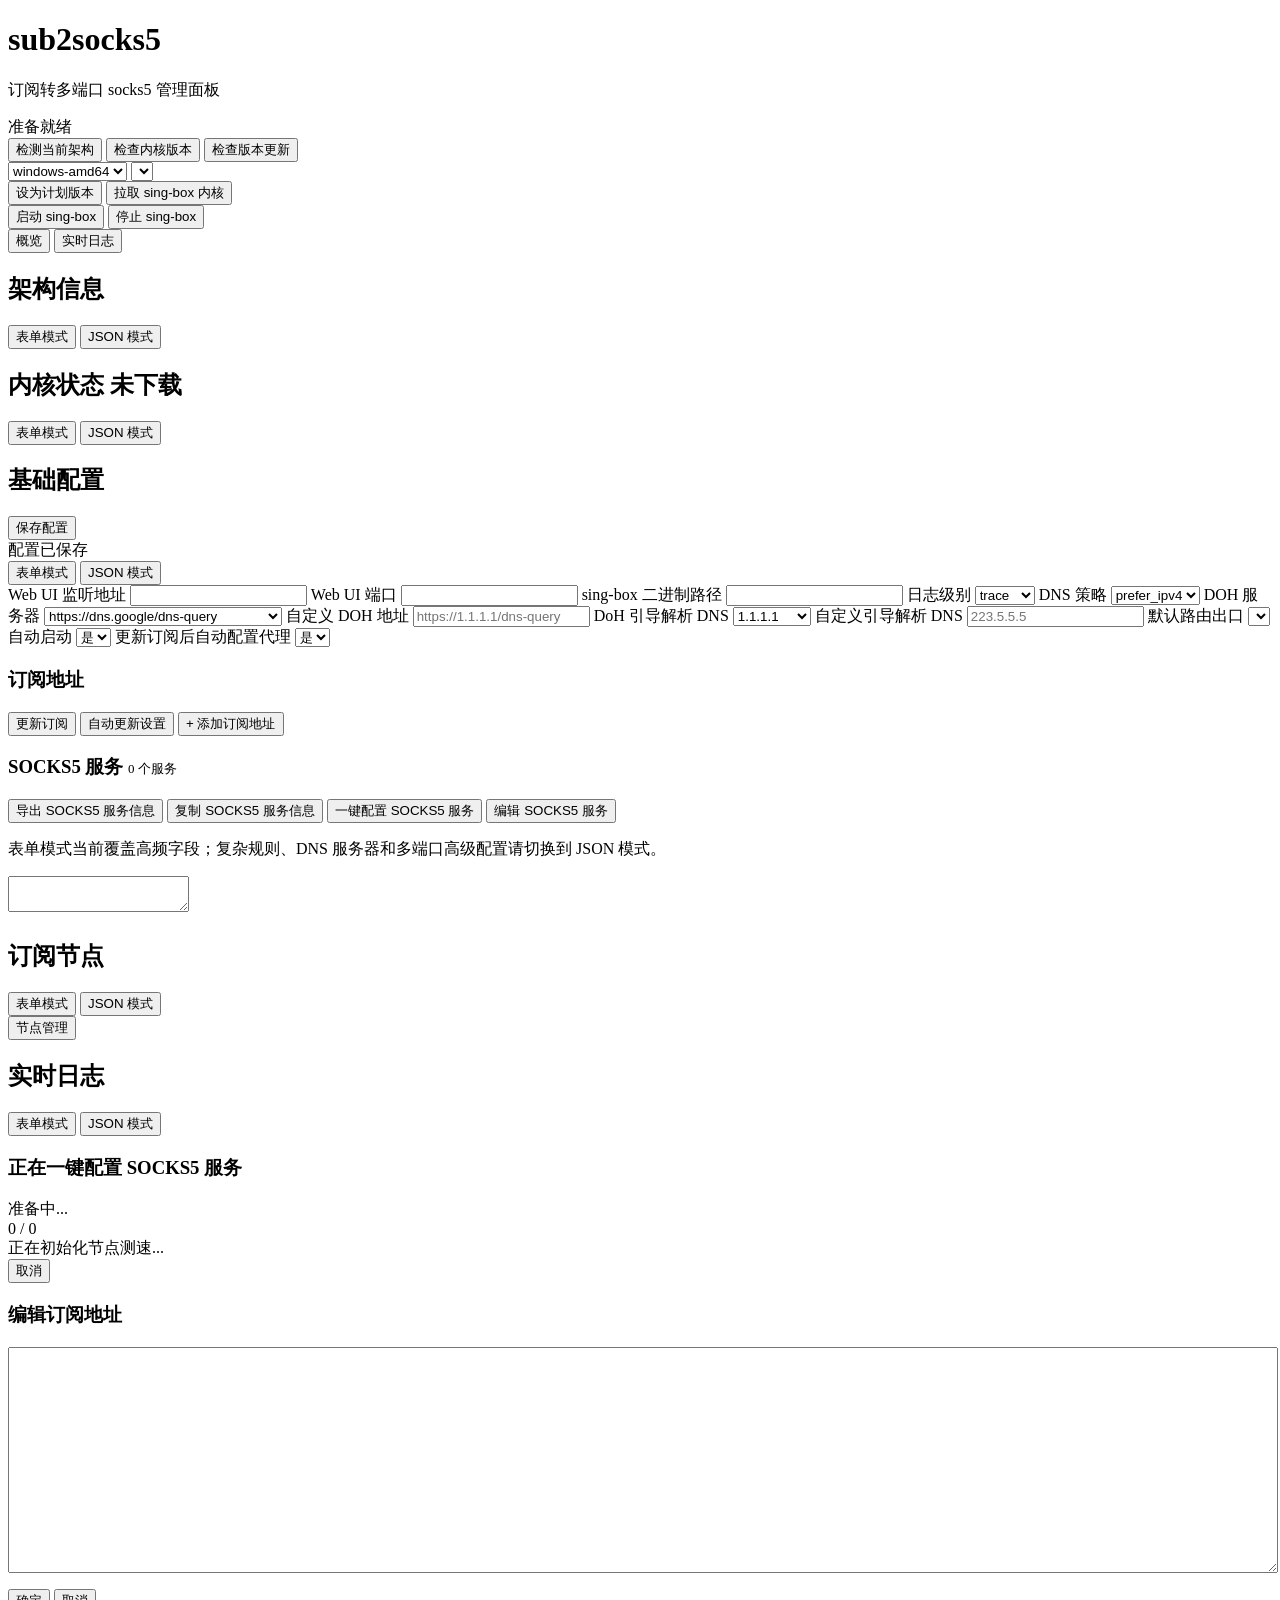
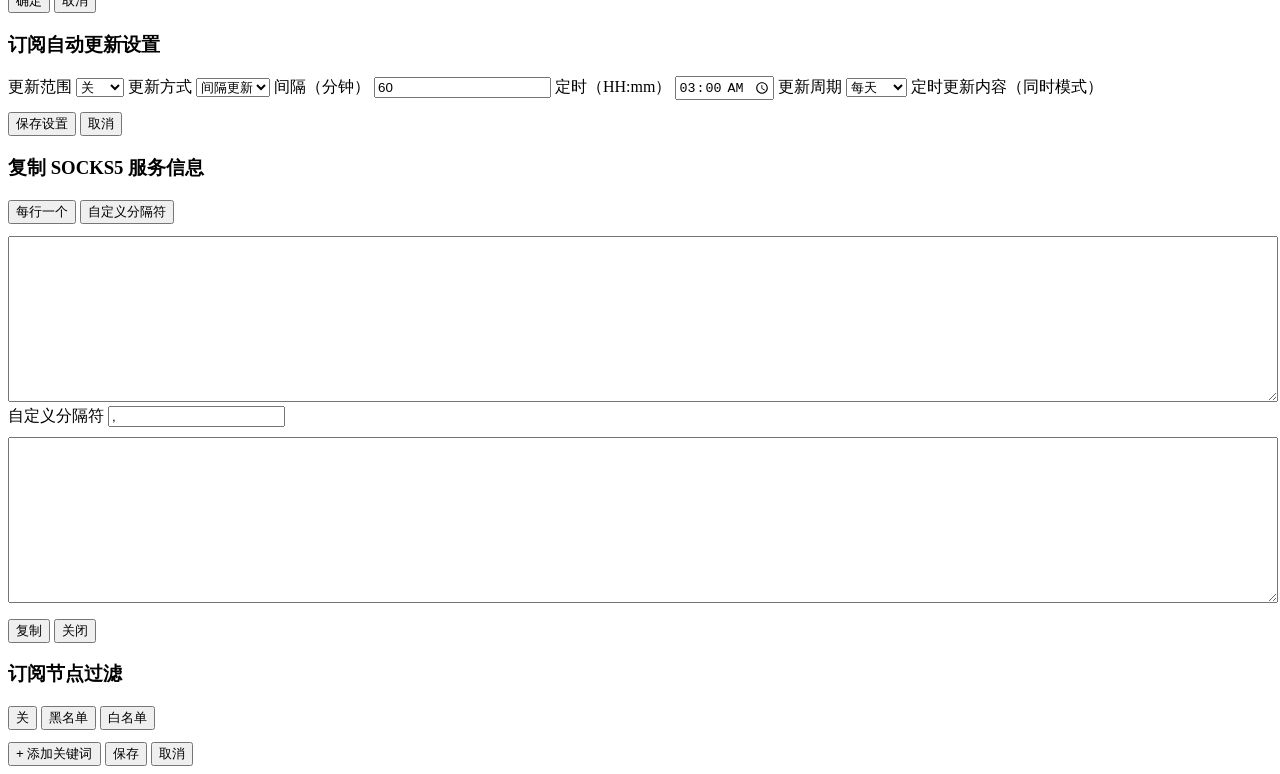
==== internal/public/index.html @ 312709ab "增加自动更新，节点过滤功能" ====
﻿<!doctype html>
<html lang="zh-CN">
<head>
  <meta charset="UTF-8" />
  <meta name="viewport" content="width=device-width, initial-scale=1.0" />
  <title>sub2socks5</title>
  <link rel="stylesheet" href="/style.css" />
</head>
<body>
  <main class="container">
    <div id="toast-container" style="position:fixed;top:16px;left:50%;transform:translateX(-50%);z-index:9999;display:none;align-items:center;gap:8px;padding:12px 20px;border-radius:10px;background:#fff;box-shadow:0 4px 16px rgba(0,0,0,0.15);font-size:15px;font-weight:500;pointer-events:none"></div>
    <h1>sub2socks5</h1>
    <p>订阅转多端口 socks5 管理面板</p>

    <section>
      <div id="status-bar" class="status-bar is-idle">准备就绪</div>
      <div class="actions actions-top">
        <button id="kernel-architecture-detect">检测当前架构</button>
        <button id="kernel-check">检查内核版本</button>
        <button id="kernel-check-updates">检查版本更新</button>
      </div>
      <div class="kernel-control-row">
        <div class="kernel-pickers">
          <select id="kernel-arch-select">
            <option value="windows-amd64">windows-amd64</option>
            <option value="windows-arm64">windows-arm64</option>
            <option value="linux-amd64">linux-amd64</option>
            <option value="linux-arm64">linux-arm64</option>
            <option value="darwin-amd64">darwin-amd64</option>
            <option value="darwin-arm64">darwin-arm64</option>
          </select>
          <select id="kernel-version-select"></select>
        </div>
        <div class="actions actions-inline">
          <button id="kernel-select-version">设为计划版本</button>
          <button id="kernel-download">拉取 sing-box 内核</button>
        </div>
      </div>
      <div class="actions actions-runtime">
        <button id="start">启动 sing-box</button>
        <button id="stop">停止 sing-box</button>
      </div>
    </section>

    <section>
      <div class="tab-bar">
        <button class="tab-button is-active" data-tab="overview" type="button">概览</button>
        <button class="tab-button" data-tab="logs" type="button">实时日志</button>
      </div>

      <div id="tab-overview" class="tab-panel is-active">
        <div class="info-grid">
          <section class="embedded-section">
            <div class="section-heading">
              <h2>架构信息</h2>
              <div class="view-switch">
                <button id="switch-architecture-form" class="switch-button is-active" type="button">表单模式</button>
                <button id="switch-architecture-json" class="switch-button" type="button">JSON 模式</button>
              </div>
            </div>
            <div id="architecture-form-view" class="info-view">
              <div id="architecture-form" class="kv-grid"></div>
            </div>
            <div id="architecture-json-view" class="info-view is-hidden">
              <pre id="architecture"></pre>
            </div>
          </section>

          <section class="embedded-section">
            <div class="section-heading">
              <h2>内核状态 <span id="kernel-status-badge" class="editor-status">未下载</span></h2>
              <div class="view-switch">
                <button id="switch-kernel-form" class="switch-button is-active" type="button">表单模式</button>
                <button id="switch-kernel-json" class="switch-button" type="button">JSON 模式</button>
              </div>
            </div>
            <div id="kernel-form-view" class="info-view">
              <div id="kernel-form" class="kv-grid"></div>
            </div>
            <div id="kernel-json-view" class="info-view is-hidden">
              <pre id="kernel"></pre>
            </div>
          </section>
        </div>

        <section class="embedded-section">
          <div class="section-heading">
            <h2>基础配置</h2>
            <div class="section-heading-actions">
              <button id="save-config" type="button">保存配置</button>
              <div id="editor-status" class="editor-status is-saved">配置已保存</div>
              <div class="view-switch">
                <button id="switch-form" class="switch-button is-active" type="button">表单模式</button>
                <button id="switch-json" class="switch-button" type="button">JSON 模式</button>
              </div>
            </div>
          </div>

          <div id="form-view" class="config-view">
            <div class="form-grid form-grid-basic">
              <label>
                <span>Web UI 监听地址</span>
                <input id="field-app-host" type="text" />
              </label>
              <label>
                <span>Web UI 端口</span>
                <input id="field-app-port" type="number" min="1" step="1" />
              </label>
              <label>
                <span>sing-box 二进制路径</span>
                <input id="field-app-binary" type="text" />
              </label>
              <label>
                <span>日志级别</span>
                <select id="field-app-log-level">
                  <option value="trace">trace</option>
                  <option value="debug">debug</option>
                  <option value="info">info</option>
                  <option value="warn">warn</option>
                  <option value="error">error</option>
                  <option value="fatal">fatal</option>
                  <option value="panic">panic</option>
                </select>
              </label>
              <label class="form-row-2">
                <span>DNS 策略</span>
                <select id="field-dns-strategy">
                  <option value="prefer_ipv4">prefer_ipv4</option>
                  <option value="prefer_ipv6">prefer_ipv6</option>
                  <option value="ipv4_only">ipv4_only</option>
                  <option value="ipv6_only">ipv6_only</option>
                </select>
              </label>
              <label class="form-row-2">
                <span>DOH 服务器</span>
                <select id="field-dns-remote-preset">
                  <option value="google">https://dns.google/dns-query</option>
                  <option value="cloudflare">https://cloudflare-dns.com/dns-query</option>
                  <option value="custom">自定义</option>
                </select>
              </label>
              <label id="field-dns-remote-url-wrap" class="form-row-custom">
                <span>自定义 DOH 地址</span>
                <input id="field-dns-remote-url" type="text" placeholder="https://1.1.1.1/dns-query" />
              </label>
              <label class="form-row-2">
                <span>DoH 引导解析 DNS</span>
                <select id="field-dns-bootstrap-preset">
                  <option value="1.1.1.1">1.1.1.1</option>
                  <option value="8.8.8.8">8.8.8.8</option>
                  <option value="223.5.5.5">223.5.5.5</option>
                  <option value="custom">自定义</option>
                </select>
              </label>
              <label id="field-dns-bootstrap-wrap" class="form-row-custom is-hidden">
                <span>自定义引导解析 DNS</span>
                <input id="field-dns-bootstrap" type="text" placeholder="223.5.5.5" />
              </label>
              <label class="form-row-3">
                <span>默认路由出口</span>
                <select id="field-route-final"></select>
              </label>
              <label class="form-row-3">
                <span>自动启动</span>
                <select id="field-app-auto-start">
                  <option value="true">是</option>
                  <option value="false">否</option>
                </select>
              </label>
              <label class="form-row-3">
                <span>更新订阅后自动配置代理</span>
                <select id="field-app-auto-configure-subscription">
                  <option value="true">是</option>
                  <option value="false">否</option>
                </select>
              </label>
            </div>
            <div class="section-heading socks-services-heading">
              <h3>订阅地址</h3>
              <div class="section-heading-actions">
                <button id="refresh-sub" type="button">更新订阅</button>
                <button id="open-sub-auto-update" type="button">自动更新设置</button>
                <button id="add-subscription-url" type="button">+ 添加订阅地址</button>
              </div>
            </div>
            <div id="subscription-urls" class="timeline"></div>
            <div class="section-heading socks-services-heading">
              <h3>SOCKS5 服务 <span id="socks-count" class="editor-status" style="font-size:13px;font-weight:400">0 个服务</span></h3>
              <div class="section-heading-actions">
                <button id="export-socks" type="button">导出 SOCKS5 服务信息</button>
                <button id="copy-socks" type="button">复制 SOCKS5 服务信息</button>
                <button id="auto-configure-socks" type="button">一键配置 SOCKS5 服务</button>
                <button id="edit-socks-service" type="button">编辑 SOCKS5 服务</button>
              </div>
            </div>
            <p class="form-note">表单模式当前覆盖高频字段；复杂规则、DNS 服务器和多端口高级配置请切换到 JSON 模式。</p>
          </div>

          <div id="json-view" class="config-view is-hidden">
            <textarea id="config-editor" spellcheck="false"></textarea>
          </div>
        </section>

        <div class="info-grid" style="margin-top:24px">
          <section class="embedded-section">
            <div class="section-heading">
              <h2>订阅节点</h2>
              <div class="view-switch">
                <button id="switch-subscription-form" class="switch-button is-active" type="button">表单模式</button>
                <button id="switch-subscription-json" class="switch-button" type="button">JSON 模式</button>
              </div>
            </div>
            <div id="subscription-form-view" class="info-view">
              <div class="section-heading-actions">
                <button id="manage-nodes" type="button">节点管理</button>
              </div>
              <div id="subscription-form" class="kv-grid"></div>
            </div>
            <div id="subscription-json-view" class="info-view is-hidden">
              <pre id="nodes"></pre>
            </div>
          </section>

        </div>

      </div>

      <div id="tab-logs" class="tab-panel is-hidden">
        <section class="embedded-section">
          <div class="section-heading">
            <h2>实时日志</h2>
            <div class="view-switch">
              <button id="switch-logs-form" class="switch-button is-active" type="button">表单模式</button>
              <button id="switch-logs-json" class="switch-button" type="button">JSON 模式</button>
            </div>
          </div>
          <div id="logs-form-view" class="info-view">
            <div id="logs-form" class="timeline"></div>
          </div>
          <div id="logs-json-view" class="info-view is-hidden">
            <pre id="logs"></pre>
          </div>
        </section>
      </div>
    </section>
  </main>

  <div id="socks-config-overlay" class="overlay is-hidden" aria-hidden="true">
    <div class="overlay-card">
      <h3>正在一键配置 SOCKS5 服务</h3>
      <div id="socks-config-step" class="overlay-step">准备中...</div>
      <div id="socks-config-progress" class="overlay-progress">0 / 0</div>
      <div id="socks-config-detail" class="overlay-detail">正在初始化节点测速...</div>
      <div class="overlay-actions">
        <button id="cancel-socks-config" type="button" class="danger-icon-button">取消</button>
      </div>
    </div>
  </div>

  <div id="sub-url-zoom-overlay" class="overlay is-hidden" aria-hidden="true">
    <div class="overlay-card">
      <h3>编辑订阅地址</h3>
      <textarea id="sub-url-zoom-input" spellcheck="false" style="width:100%;min-height:220px;"></textarea>
      <div class="overlay-actions" style="margin-top:12px;gap:10px;">
        <button id="save-sub-url-zoom" type="button">确定</button>
        <button id="cancel-sub-url-zoom" type="button" class="danger-icon-button">取消</button>
      </div>
    </div>
  </div>

  <div id="sub-auto-update-overlay" class="overlay is-hidden" aria-hidden="true">
    <div class="overlay-card">
      <h3>订阅自动更新设置</h3>
      <div class="form-grid">
        <label id="sub-auto-scope-wrap">
          <span>更新范围</span>
          <select id="sub-auto-scope">
            <option value="off">关</option>
            <option value="simultaneous">同时</option>
            <option value="independent">独立</option>
          </select>
        </label>
        <label id="sub-auto-mode-wrap">
          <span>更新方式</span>
          <select id="sub-auto-mode">
            <option value="interval">间隔更新</option>
            <option value="schedule">定时更新</option>
          </select>
        </label>
        <label id="sub-auto-interval-wrap">
          <span>间隔（分钟）</span>
          <input id="sub-auto-interval" type="number" min="1" step="1" value="60" />
        </label>
        <label id="sub-auto-time-wrap" class="is-hidden">
          <span>定时（HH:mm）</span>
          <input id="sub-auto-time" type="time" value="03:00" />
        </label>
        <label id="sub-auto-day-wrap" class="is-hidden">
          <span>更新周期</span>
          <select id="sub-auto-day-mode">
            <option value="daily">每天</option>
            <option value="every3days">每三天</option>
            <option value="weekly">每周</option>
          </select>
        </label>
        <label id="sub-auto-targets-wrap" class="is-hidden" style="grid-column:1 / -1;">
          <span>定时更新内容（同时模式）</span>
          <div id="sub-auto-targets" class="timeline"></div>
        </label>
      </div>
      <div class="overlay-actions" style="margin-top:12px;gap:10px;">
        <button id="save-sub-auto-update" type="button">保存设置</button>
        <button id="cancel-sub-auto-update" type="button" class="danger-icon-button">取消</button>
      </div>
    </div>
  </div>

  <div id="copy-socks-overlay" class="overlay is-hidden" aria-hidden="true">
    <div class="overlay-card">
      <h3>复制 SOCKS5 服务信息</h3>
      <div class="tab-bar" style="margin-bottom:12px;">
        <button id="copy-socks-tab-lines" type="button" class="tab-button is-active">每行一个</button>
        <button id="copy-socks-tab-custom" type="button" class="tab-button">自定义分隔符</button>
      </div>
      <div id="copy-socks-lines-panel" class="tab-panel is-active">
        <textarea id="copy-socks-lines-preview" readonly spellcheck="false" style="width:100%;min-height:160px;"></textarea>
      </div>
      <div id="copy-socks-custom-panel" class="tab-panel is-hidden">
        <label>
          <span>自定义分隔符</span>
          <input id="copy-socks-custom-separator" type="text" value="," />
        </label>
        <textarea id="copy-socks-custom-preview" readonly spellcheck="false" style="width:100%;min-height:160px;margin-top:10px;"></textarea>
      </div>
      <div class="overlay-actions" style="margin-top:12px;gap:10px;">
        <button id="copy-socks-confirm" type="button">复制</button>
        <button id="copy-socks-cancel" type="button" class="danger-icon-button">关闭</button>
      </div>
    </div>
  </div>

  <div id="sub-filter-overlay" class="overlay is-hidden" aria-hidden="true">
    <div class="overlay-card">
      <h3>订阅节点过滤</h3>
      <div class="tab-bar" style="margin-bottom:12px;">
        <button id="sub-filter-tab-off" type="button" class="tab-button is-active">关</button>
        <button id="sub-filter-tab-black" type="button" class="tab-button">黑名单</button>
        <button id="sub-filter-tab-white" type="button" class="tab-button">白名单</button>
      </div>
      <div id="sub-filter-inputs" class="timeline"></div>
      <div class="overlay-actions" style="margin-top:12px;gap:10px;">
        <button id="sub-filter-add" type="button">+ 添加关键词</button>
        <button id="sub-filter-save" type="button">保存</button>
        <button id="sub-filter-cancel" type="button" class="danger-icon-button">取消</button>
      </div>
    </div>
  </div>
  <script type="module" src="/app.js"></script>
</body>
</html>
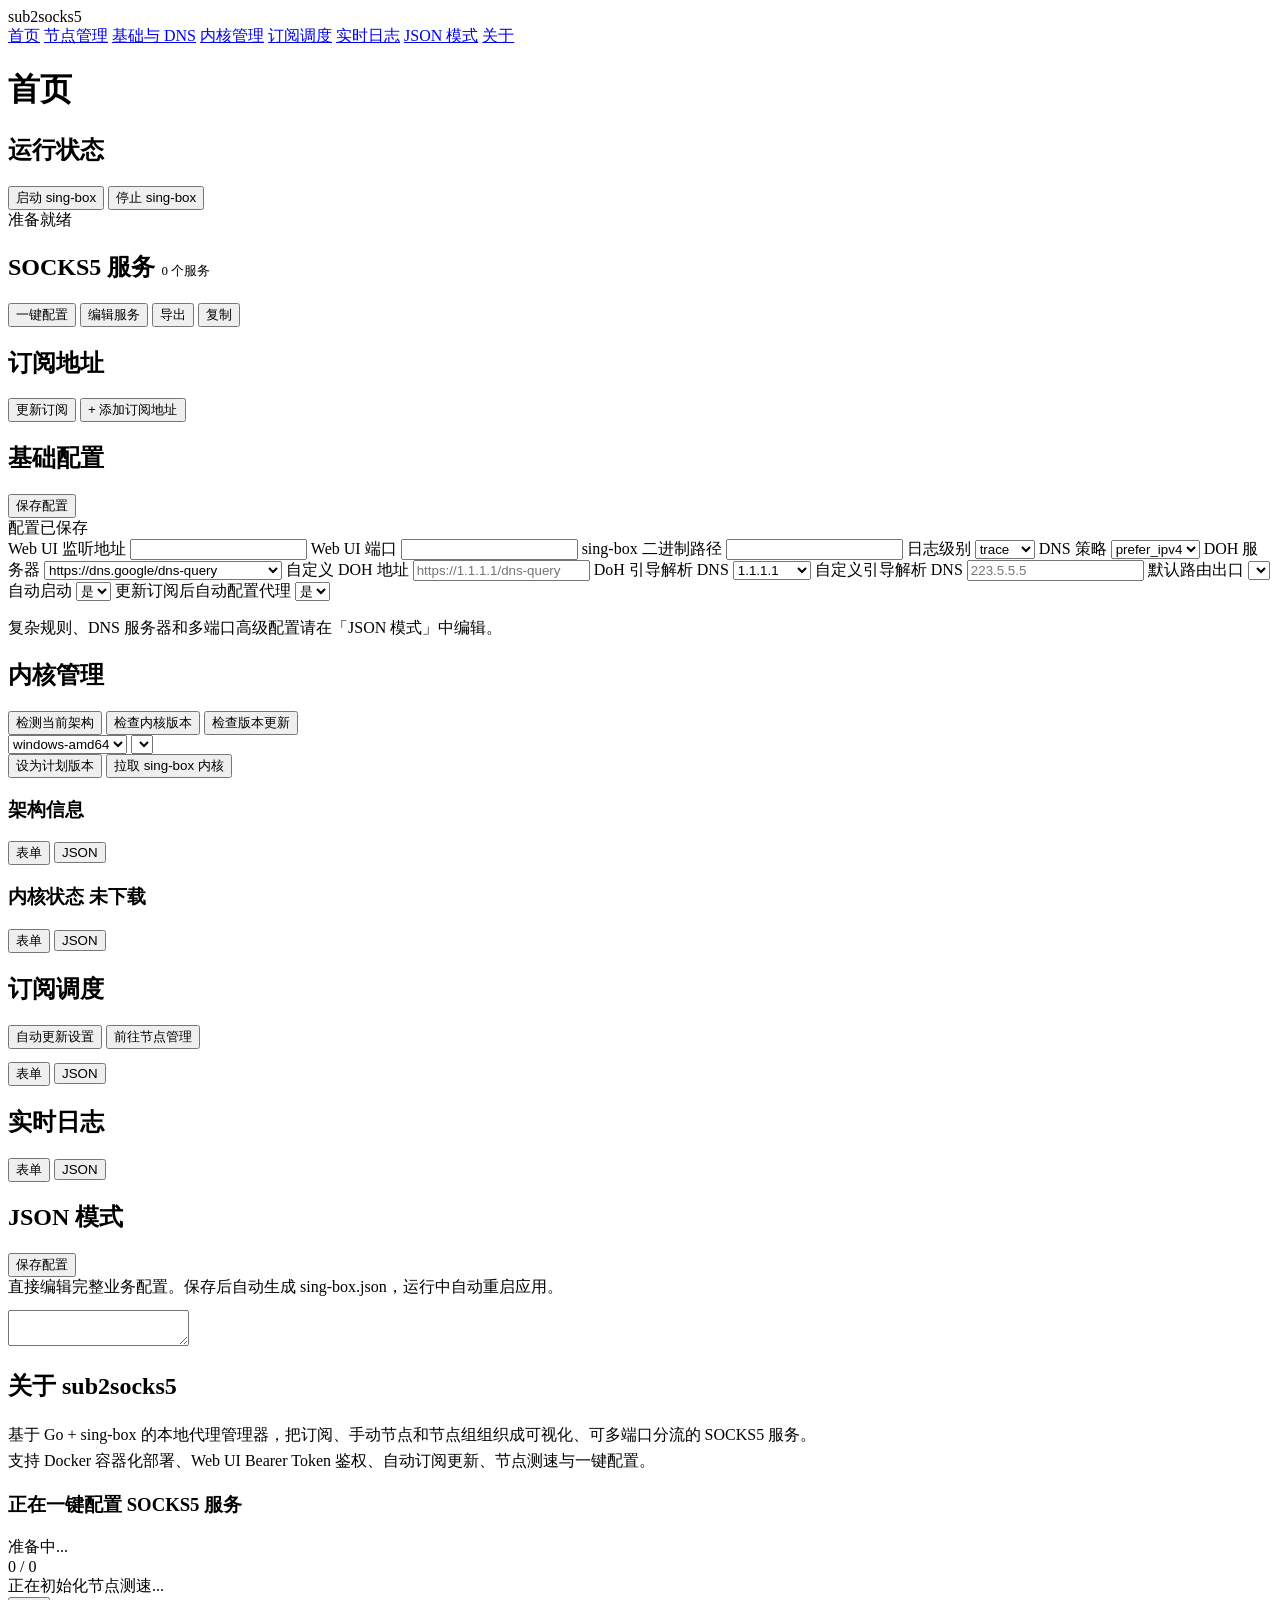
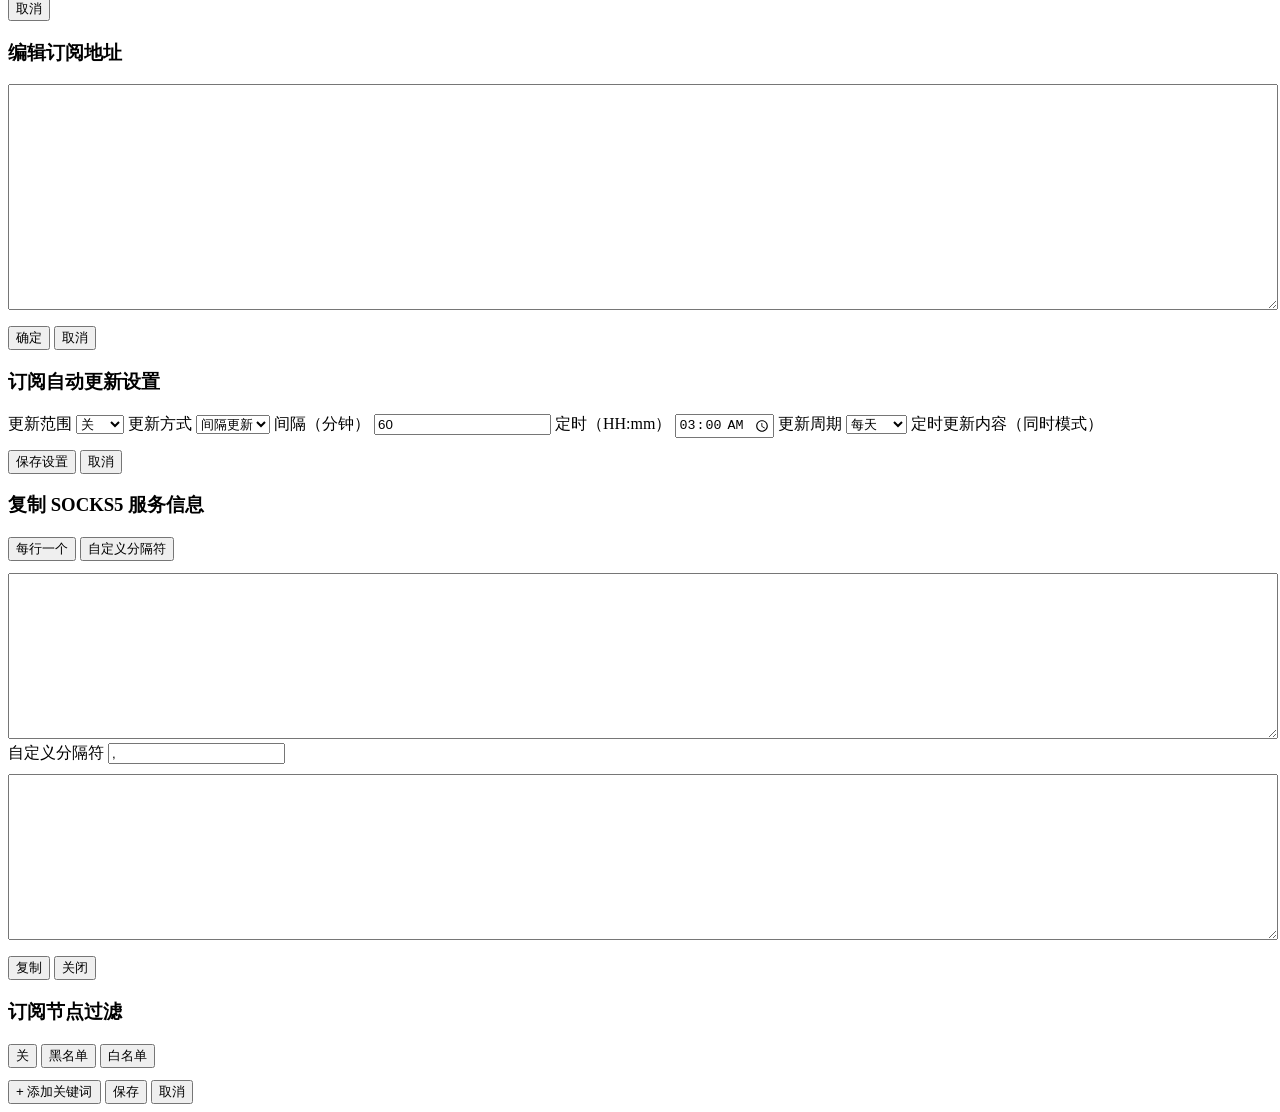
==== commit 80ab0ba8: "重设计 Web UI 为左侧导航 + 右侧内容区布局 - 首页只保留启停 sing-box、SOCKS5 服务、订阅地址三块紧凑卡片 - 基础与 DNS、内核管理、订阅调度、实时日志、JSON 模式、" ====
--- a/internal/public/index.html
+++ b/internal/public/index.html
@@ -1,4 +1,4 @@
-﻿<!doctype html>
+<!doctype html>
 <html lang="zh-CN">
 <head>
   <meta charset="UTF-8" />
@@ -7,243 +7,299 @@
   <link rel="stylesheet" href="/style.css" />
 </head>
 <body>
-  <main class="container">
-    <div id="toast-container" style="position:fixed;top:16px;left:50%;transform:translateX(-50%);z-index:9999;display:none;align-items:center;gap:8px;padding:12px 20px;border-radius:10px;background:#fff;box-shadow:0 4px 16px rgba(0,0,0,0.15);font-size:15px;font-weight:500;pointer-events:none"></div>
-    <h1>sub2socks5</h1>
-    <p>订阅转多端口 socks5 管理面板</p>
-
-    <section>
-      <div id="status-bar" class="status-bar is-idle">准备就绪</div>
-      <div class="actions actions-top">
-        <button id="kernel-architecture-detect">检测当前架构</button>
-        <button id="kernel-check">检查内核版本</button>
-        <button id="kernel-check-updates">检查版本更新</button>
-      </div>
-      <div class="kernel-control-row">
-        <div class="kernel-pickers">
-          <select id="kernel-arch-select">
-            <option value="windows-amd64">windows-amd64</option>
-            <option value="windows-arm64">windows-arm64</option>
-            <option value="linux-amd64">linux-amd64</option>
-            <option value="linux-arm64">linux-arm64</option>
-            <option value="darwin-amd64">darwin-amd64</option>
-            <option value="darwin-arm64">darwin-arm64</option>
-          </select>
-          <select id="kernel-version-select"></select>
-        </div>
-        <div class="actions actions-inline">
-          <button id="kernel-select-version">设为计划版本</button>
-          <button id="kernel-download">拉取 sing-box 内核</button>
-        </div>
-      </div>
-      <div class="actions actions-runtime">
-        <button id="start">启动 sing-box</button>
-        <button id="stop">停止 sing-box</button>
-      </div>
-    </section>
-
-    <section>
-      <div class="tab-bar">
-        <button class="tab-button is-active" data-tab="overview" type="button">概览</button>
-        <button class="tab-button" data-tab="logs" type="button">实时日志</button>
-      </div>
-
-      <div id="tab-overview" class="tab-panel is-active">
-        <div class="info-grid">
-          <section class="embedded-section">
-            <div class="section-heading">
-              <h2>架构信息</h2>
-              <div class="view-switch">
-                <button id="switch-architecture-form" class="switch-button is-active" type="button">表单模式</button>
-                <button id="switch-architecture-json" class="switch-button" type="button">JSON 模式</button>
-              </div>
-            </div>
-            <div id="architecture-form-view" class="info-view">
-              <div id="architecture-form" class="kv-grid"></div>
-            </div>
-            <div id="architecture-json-view" class="info-view is-hidden">
-              <pre id="architecture"></pre>
-            </div>
-          </section>
-
-          <section class="embedded-section">
-            <div class="section-heading">
-              <h2>内核状态 <span id="kernel-status-badge" class="editor-status">未下载</span></h2>
-              <div class="view-switch">
-                <button id="switch-kernel-form" class="switch-button is-active" type="button">表单模式</button>
-                <button id="switch-kernel-json" class="switch-button" type="button">JSON 模式</button>
-              </div>
-            </div>
-            <div id="kernel-form-view" class="info-view">
-              <div id="kernel-form" class="kv-grid"></div>
-            </div>
-            <div id="kernel-json-view" class="info-view is-hidden">
-              <pre id="kernel"></pre>
-            </div>
-          </section>
-        </div>
-
-        <section class="embedded-section">
-          <div class="section-heading">
-            <h2>基础配置</h2>
-            <div class="section-heading-actions">
-              <button id="save-config" type="button">保存配置</button>
-              <div id="editor-status" class="editor-status is-saved">配置已保存</div>
-              <div class="view-switch">
-                <button id="switch-form" class="switch-button is-active" type="button">表单模式</button>
-                <button id="switch-json" class="switch-button" type="button">JSON 模式</button>
-              </div>
-            </div>
+  <div id="toast-container" style="position:fixed;top:16px;left:50%;transform:translateX(-50%);z-index:9999;display:none;align-items:center;gap:8px;padding:12px 20px;border-radius:10px;background:#fff;box-shadow:0 4px 16px rgba(0,0,0,0.15);font-size:15px;font-weight:500;pointer-events:none"></div>
+
+  <div class="layout-shell">
+    <aside class="sidebar">
+      <div class="sidebar-logo">sub2socks5</div>
+      <nav class="sidebar-nav">
+        <a href="#home" class="nav-item is-active" data-nav="home">首页</a>
+        <a href="/nodes.html" class="nav-item">节点管理</a>
+        <a href="#dns" class="nav-item" data-nav="dns">基础与 DNS</a>
+        <a href="#kernel" class="nav-item" data-nav="kernel">内核管理</a>
+        <a href="#scheduler" class="nav-item" data-nav="scheduler">订阅调度</a>
+        <a href="#logs" class="nav-item" data-nav="logs">实时日志</a>
+        <a href="#json" class="nav-item" data-nav="json">JSON 模式</a>
+        <a href="#about" class="nav-item" data-nav="about">关于</a>
+      </nav>
+    </aside>
+
+    <main class="content">
+      <header class="content-header">
+        <h1 id="page-title">首页</h1>
+        <div id="deployment-banner" class="deployment-banner is-hidden" role="status" aria-live="polite"></div>
+      </header>
+
+      <div class="content-body">
+
+        <section data-section="home" class="section is-active">
+          <section class="embedded-section">
+            <div class="section-heading">
+              <h2>运行状态</h2>
+              <div class="section-heading-actions">
+                <button id="start" type="button">启动 sing-box</button>
+                <button id="stop" type="button">停止 sing-box</button>
+              </div>
+            </div>
+            <div id="status-bar" class="status-bar is-idle">准备就绪</div>
+          </section>
+
+          <section class="embedded-section">
+            <div class="section-heading socks-services-heading">
+              <h2>SOCKS5 服务 <span id="socks-count" class="editor-status" style="font-size:13px;font-weight:400">0 个服务</span></h2>
+              <div class="section-heading-actions">
+                <button id="auto-configure-socks" type="button">一键配置</button>
+                <button id="edit-socks-service" type="button">编辑服务</button>
+                <button id="export-socks" type="button">导出</button>
+                <button id="copy-socks" type="button">复制</button>
+              </div>
+            </div>
+            <div id="socks-services" class="timeline"></div>
+          </section>
+
+          <section class="embedded-section">
+            <div class="section-heading socks-services-heading">
+              <h2>订阅地址</h2>
+              <div class="section-heading-actions">
+                <button id="refresh-sub" type="button">更新订阅</button>
+                <button id="add-subscription-url" type="button">+ 添加订阅地址</button>
+              </div>
+            </div>
+            <div id="subscription-urls" class="timeline"></div>
+          </section>
+        </section>
+
+        <section data-section="dns" class="section">
+          <section class="embedded-section">
+            <div class="section-heading">
+              <h2>基础配置</h2>
+              <div class="section-heading-actions">
+                <button id="save-config" type="button">保存配置</button>
+                <div id="editor-status" class="editor-status is-saved">配置已保存</div>
+              </div>
+            </div>
+
+            <div id="form-view" class="config-view">
+              <div class="form-grid form-grid-basic">
+                <label>
+                  <span>Web UI 监听地址</span>
+                  <input id="field-app-host" type="text" />
+                </label>
+                <label>
+                  <span>Web UI 端口</span>
+                  <input id="field-app-port" type="number" min="1" step="1" />
+                </label>
+                <label>
+                  <span>sing-box 二进制路径</span>
+                  <input id="field-app-binary" type="text" />
+                </label>
+                <label>
+                  <span>日志级别</span>
+                  <select id="field-app-log-level">
+                    <option value="trace">trace</option>
+                    <option value="debug">debug</option>
+                    <option value="info">info</option>
+                    <option value="warn">warn</option>
+                    <option value="error">error</option>
+                    <option value="fatal">fatal</option>
+                    <option value="panic">panic</option>
+                  </select>
+                </label>
+                <label class="form-row-2">
+                  <span>DNS 策略</span>
+                  <select id="field-dns-strategy">
+                    <option value="prefer_ipv4">prefer_ipv4</option>
+                    <option value="prefer_ipv6">prefer_ipv6</option>
+                    <option value="ipv4_only">ipv4_only</option>
+                    <option value="ipv6_only">ipv6_only</option>
+                  </select>
+                </label>
+                <label class="form-row-2">
+                  <span>DOH 服务器</span>
+                  <select id="field-dns-remote-preset">
+                    <option value="google">https://dns.google/dns-query</option>
+                    <option value="cloudflare">https://cloudflare-dns.com/dns-query</option>
+                    <option value="custom">自定义</option>
+                  </select>
+                </label>
+                <label id="field-dns-remote-url-wrap" class="form-row-custom">
+                  <span>自定义 DOH 地址</span>
+                  <input id="field-dns-remote-url" type="text" placeholder="https://1.1.1.1/dns-query" />
+                </label>
+                <label class="form-row-2">
+                  <span>DoH 引导解析 DNS</span>
+                  <select id="field-dns-bootstrap-preset">
+                    <option value="1.1.1.1">1.1.1.1</option>
+                    <option value="8.8.8.8">8.8.8.8</option>
+                    <option value="223.5.5.5">223.5.5.5</option>
+                    <option value="custom">自定义</option>
+                  </select>
+                </label>
+                <label id="field-dns-bootstrap-wrap" class="form-row-custom is-hidden">
+                  <span>自定义引导解析 DNS</span>
+                  <input id="field-dns-bootstrap" type="text" placeholder="223.5.5.5" />
+                </label>
+                <label class="form-row-3">
+                  <span>默认路由出口</span>
+                  <select id="field-route-final"></select>
+                </label>
+                <label class="form-row-3">
+                  <span>自动启动</span>
+                  <select id="field-app-auto-start">
+                    <option value="true">是</option>
+                    <option value="false">否</option>
+                  </select>
+                </label>
+                <label class="form-row-3">
+                  <span>更新订阅后自动配置代理</span>
+                  <select id="field-app-auto-configure-subscription">
+                    <option value="true">是</option>
+                    <option value="false">否</option>
+                  </select>
+                </label>
+              </div>
+              <p class="form-note">复杂规则、DNS 服务器和多端口高级配置请在「JSON 模式」中编辑。</p>
+            </div>
+          </section>
+        </section>
+
+        <section data-section="kernel" class="section">
+          <section class="embedded-section">
+            <div class="section-heading">
+              <h2>内核管理</h2>
+              <div class="section-heading-actions">
+                <button id="kernel-architecture-detect" type="button">检测当前架构</button>
+                <button id="kernel-check" type="button">检查内核版本</button>
+                <button id="kernel-check-updates" type="button">检查版本更新</button>
+              </div>
+            </div>
+            <div class="kernel-control-row">
+              <div class="kernel-pickers">
+                <select id="kernel-arch-select">
+                  <option value="windows-amd64">windows-amd64</option>
+                  <option value="windows-arm64">windows-arm64</option>
+                  <option value="linux-amd64">linux-amd64</option>
+                  <option value="linux-arm64">linux-arm64</option>
+                  <option value="darwin-amd64">darwin-amd64</option>
+                  <option value="darwin-arm64">darwin-arm64</option>
+                </select>
+                <select id="kernel-version-select"></select>
+              </div>
+              <div class="actions actions-inline">
+                <button id="kernel-select-version" type="button">设为计划版本</button>
+                <button id="kernel-download" type="button">拉取 sing-box 内核</button>
+              </div>
+            </div>
+          </section>
+          <div class="info-grid" style="margin-top:16px">
+            <section class="embedded-section">
+              <div class="section-heading">
+                <h3>架构信息</h3>
+                <div class="view-switch">
+                  <button id="switch-architecture-form" class="switch-button is-active" type="button">表单</button>
+                  <button id="switch-architecture-json" class="switch-button" type="button">JSON</button>
+                </div>
+              </div>
+              <div id="architecture-form-view" class="info-view">
+                <div id="architecture-form" class="kv-grid"></div>
+              </div>
+              <div id="architecture-json-view" class="info-view is-hidden">
+                <pre id="architecture"></pre>
+              </div>
+            </section>
+            <section class="embedded-section">
+              <div class="section-heading">
+                <h3>内核状态 <span id="kernel-status-badge" class="editor-status">未下载</span></h3>
+                <div class="view-switch">
+                  <button id="switch-kernel-form" class="switch-button is-active" type="button">表单</button>
+                  <button id="switch-kernel-json" class="switch-button" type="button">JSON</button>
+                </div>
+              </div>
+              <div id="kernel-form-view" class="info-view">
+                <div id="kernel-form" class="kv-grid"></div>
+              </div>
+              <div id="kernel-json-view" class="info-view is-hidden">
+                <pre id="kernel"></pre>
+              </div>
+            </section>
           </div>
-
-          <div id="form-view" class="config-view">
-            <div class="form-grid form-grid-basic">
-              <label>
-                <span>Web UI 监听地址</span>
-                <input id="field-app-host" type="text" />
-              </label>
-              <label>
-                <span>Web UI 端口</span>
-                <input id="field-app-port" type="number" min="1" step="1" />
-              </label>
-              <label>
-                <span>sing-box 二进制路径</span>
-                <input id="field-app-binary" type="text" />
-              </label>
-              <label>
-                <span>日志级别</span>
-                <select id="field-app-log-level">
-                  <option value="trace">trace</option>
-                  <option value="debug">debug</option>
-                  <option value="info">info</option>
-                  <option value="warn">warn</option>
-                  <option value="error">error</option>
-                  <option value="fatal">fatal</option>
-                  <option value="panic">panic</option>
-                </select>
-              </label>
-              <label class="form-row-2">
-                <span>DNS 策略</span>
-                <select id="field-dns-strategy">
-                  <option value="prefer_ipv4">prefer_ipv4</option>
-                  <option value="prefer_ipv6">prefer_ipv6</option>
-                  <option value="ipv4_only">ipv4_only</option>
-                  <option value="ipv6_only">ipv6_only</option>
-                </select>
-              </label>
-              <label class="form-row-2">
-                <span>DOH 服务器</span>
-                <select id="field-dns-remote-preset">
-                  <option value="google">https://dns.google/dns-query</option>
-                  <option value="cloudflare">https://cloudflare-dns.com/dns-query</option>
-                  <option value="custom">自定义</option>
-                </select>
-              </label>
-              <label id="field-dns-remote-url-wrap" class="form-row-custom">
-                <span>自定义 DOH 地址</span>
-                <input id="field-dns-remote-url" type="text" placeholder="https://1.1.1.1/dns-query" />
-              </label>
-              <label class="form-row-2">
-                <span>DoH 引导解析 DNS</span>
-                <select id="field-dns-bootstrap-preset">
-                  <option value="1.1.1.1">1.1.1.1</option>
-                  <option value="8.8.8.8">8.8.8.8</option>
-                  <option value="223.5.5.5">223.5.5.5</option>
-                  <option value="custom">自定义</option>
-                </select>
-              </label>
-              <label id="field-dns-bootstrap-wrap" class="form-row-custom is-hidden">
-                <span>自定义引导解析 DNS</span>
-                <input id="field-dns-bootstrap" type="text" placeholder="223.5.5.5" />
-              </label>
-              <label class="form-row-3">
-                <span>默认路由出口</span>
-                <select id="field-route-final"></select>
-              </label>
-              <label class="form-row-3">
-                <span>自动启动</span>
-                <select id="field-app-auto-start">
-                  <option value="true">是</option>
-                  <option value="false">否</option>
-                </select>
-              </label>
-              <label class="form-row-3">
-                <span>更新订阅后自动配置代理</span>
-                <select id="field-app-auto-configure-subscription">
-                  <option value="true">是</option>
-                  <option value="false">否</option>
-                </select>
-              </label>
-            </div>
-            <div class="section-heading socks-services-heading">
-              <h3>订阅地址</h3>
-              <div class="section-heading-actions">
-                <button id="refresh-sub" type="button">更新订阅</button>
+        </section>
+
+        <section data-section="scheduler" class="section">
+          <section class="embedded-section">
+            <div class="section-heading">
+              <h2>订阅调度</h2>
+              <div class="section-heading-actions">
                 <button id="open-sub-auto-update" type="button">自动更新设置</button>
-                <button id="add-subscription-url" type="button">+ 添加订阅地址</button>
-              </div>
-            </div>
-            <div id="subscription-urls" class="timeline"></div>
-            <div class="section-heading socks-services-heading">
-              <h3>SOCKS5 服务 <span id="socks-count" class="editor-status" style="font-size:13px;font-weight:400">0 个服务</span></h3>
-              <div class="section-heading-actions">
-                <button id="export-socks" type="button">导出 SOCKS5 服务信息</button>
-                <button id="copy-socks" type="button">复制 SOCKS5 服务信息</button>
-                <button id="auto-configure-socks" type="button">一键配置 SOCKS5 服务</button>
-                <button id="edit-socks-service" type="button">编辑 SOCKS5 服务</button>
-              </div>
-            </div>
-            <p class="form-note">表单模式当前覆盖高频字段；复杂规则、DNS 服务器和多端口高级配置请切换到 JSON 模式。</p>
-          </div>
-
-          <div id="json-view" class="config-view is-hidden">
-            <textarea id="config-editor" spellcheck="false"></textarea>
-          </div>
-        </section>
-
-        <div class="info-grid" style="margin-top:24px">
-          <section class="embedded-section">
-            <div class="section-heading">
-              <h2>订阅节点</h2>
-              <div class="view-switch">
-                <button id="switch-subscription-form" class="switch-button is-active" type="button">表单模式</button>
-                <button id="switch-subscription-json" class="switch-button" type="button">JSON 模式</button>
+                <button id="manage-nodes" type="button">前往节点管理</button>
               </div>
             </div>
             <div id="subscription-form-view" class="info-view">
-              <div class="section-heading-actions">
-                <button id="manage-nodes" type="button">节点管理</button>
-              </div>
               <div id="subscription-form" class="kv-grid"></div>
             </div>
             <div id="subscription-json-view" class="info-view is-hidden">
               <pre id="nodes"></pre>
             </div>
-          </section>
-
+            <div class="view-switch" style="margin-top:12px">
+              <button id="switch-subscription-form" class="switch-button is-active" type="button">表单</button>
+              <button id="switch-subscription-json" class="switch-button" type="button">JSON</button>
+            </div>
+          </section>
+        </section>
+
+        <section data-section="logs" class="section">
+          <section class="embedded-section">
+            <div class="section-heading">
+              <h2>实时日志</h2>
+              <div class="view-switch">
+                <button id="switch-logs-form" class="switch-button is-active" type="button">表单</button>
+                <button id="switch-logs-json" class="switch-button" type="button">JSON</button>
+              </div>
+            </div>
+            <div id="logs-form-view" class="info-view">
+              <div id="logs-form" class="timeline"></div>
+            </div>
+            <div id="logs-json-view" class="info-view is-hidden">
+              <pre id="logs"></pre>
+            </div>
+          </section>
+        </section>
+
+        <section data-section="json" class="section">
+          <section class="embedded-section">
+            <div class="section-heading">
+              <h2>JSON 模式</h2>
+              <div class="section-heading-actions">
+                <button id="save-json-config" type="button">保存配置</button>
+              </div>
+            </div>
+            <p class="form-note" style="margin:0 0 12px">直接编辑完整业务配置。保存后自动生成 sing-box.json，运行中自动重启应用。</p>
+            <div id="json-view" class="config-view">
+              <textarea id="config-editor" spellcheck="false"></textarea>
+            </div>
+          </section>
+        </section>
+
+        <section data-section="about" class="section">
+          <section class="embedded-section">
+            <div class="section-heading">
+              <h2>关于 sub2socks5</h2>
+            </div>
+            <p style="color:var(--text-muted); line-height: 1.6;">
+              基于 Go + sing-box 的本地代理管理器，把订阅、手动节点和节点组组织成可视化、可多端口分流的 SOCKS5 服务。<br/>
+              支持 Docker 容器化部署、Web UI Bearer Token 鉴权、自动订阅更新、节点测速与一键配置。
+            </p>
+          </section>
+        </section>
+
+        <!-- 兼容性占位：保留旧 ID 供 app.js 监听器引用，不参与显示 -->
+        <div style="display:none">
+          <button id="switch-form" class="switch-button" type="button"></button>
+          <button id="switch-json" class="switch-button" type="button"></button>
         </div>
-
-      </div>
-
-      <div id="tab-logs" class="tab-panel is-hidden">
-        <section class="embedded-section">
-          <div class="section-heading">
-            <h2>实时日志</h2>
-            <div class="view-switch">
-              <button id="switch-logs-form" class="switch-button is-active" type="button">表单模式</button>
-              <button id="switch-logs-json" class="switch-button" type="button">JSON 模式</button>
-            </div>
-          </div>
-          <div id="logs-form-view" class="info-view">
-            <div id="logs-form" class="timeline"></div>
-          </div>
-          <div id="logs-json-view" class="info-view is-hidden">
-            <pre id="logs"></pre>
-          </div>
-        </section>
-      </div>
-    </section>
-  </main>
+      </div>
+    </main>
+  </div>
 
   <div id="socks-config-overlay" class="overlay is-hidden" aria-hidden="true">
     <div class="overlay-card">
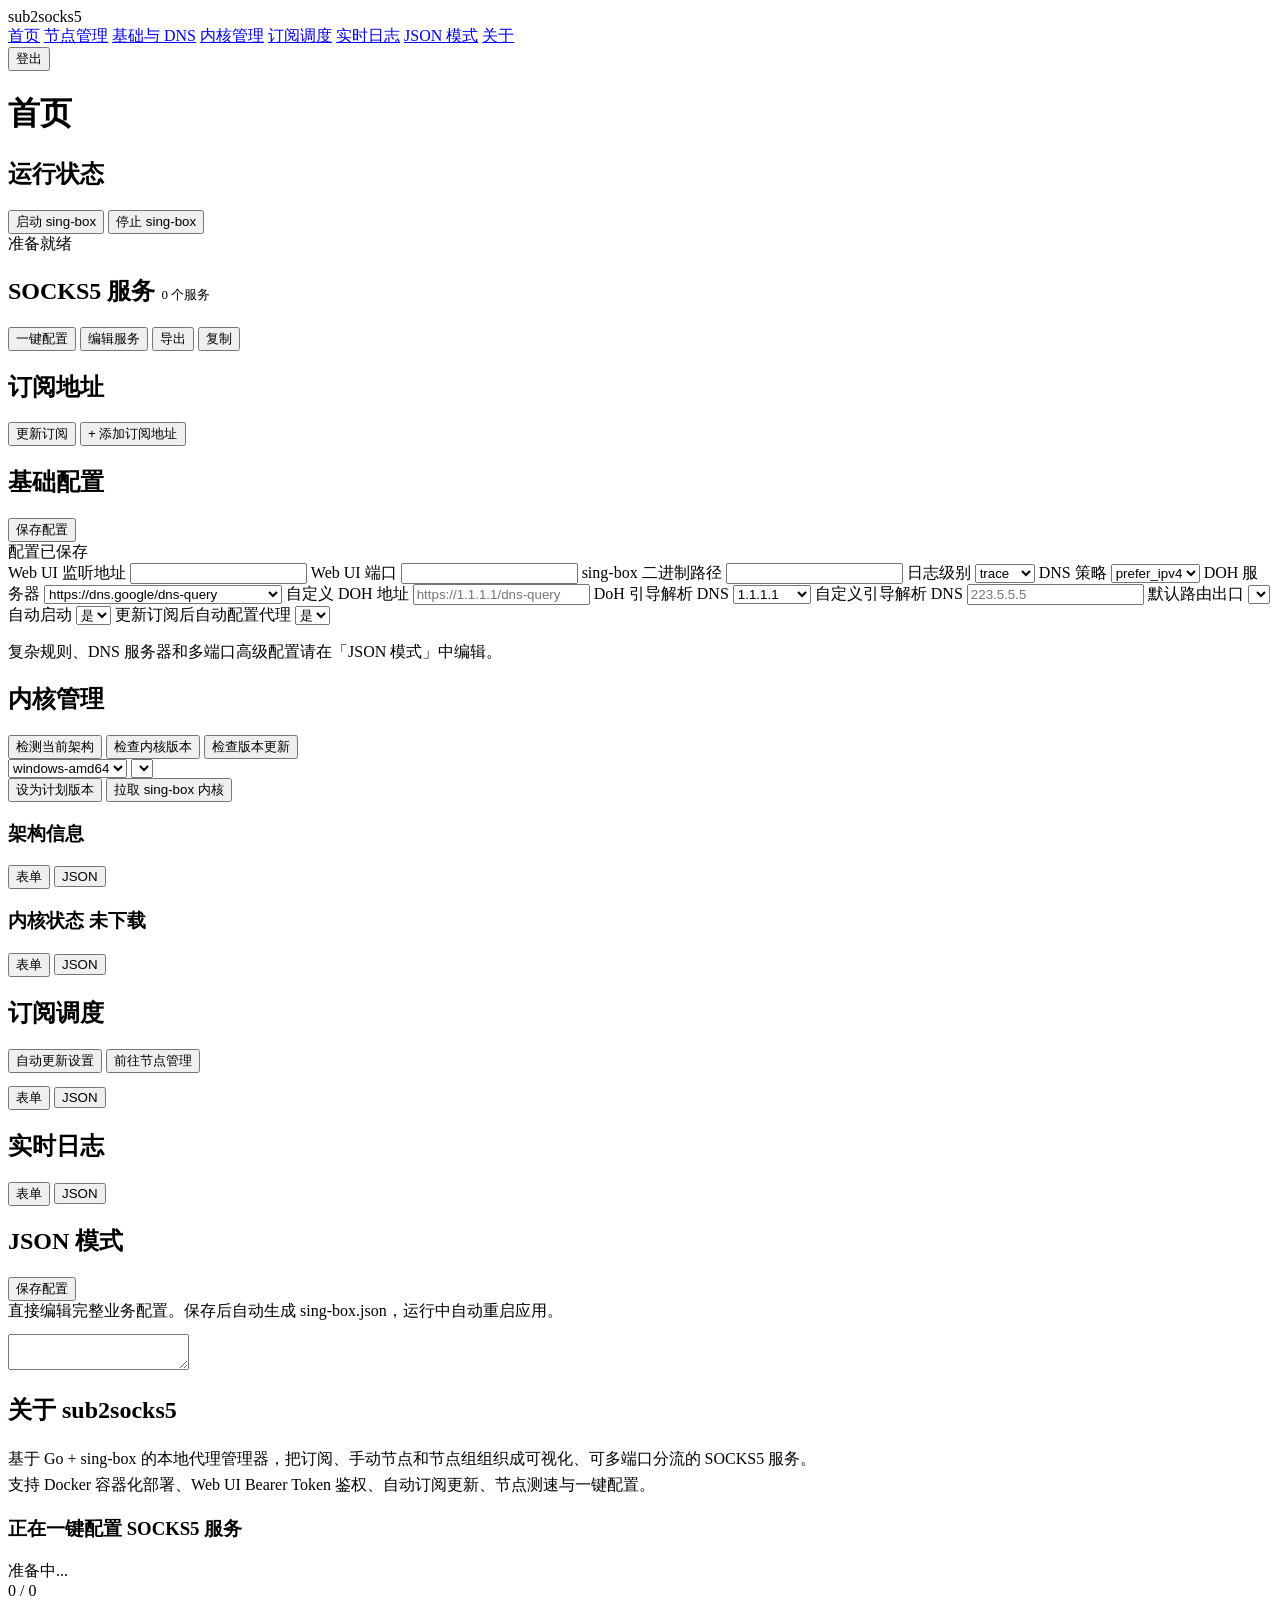
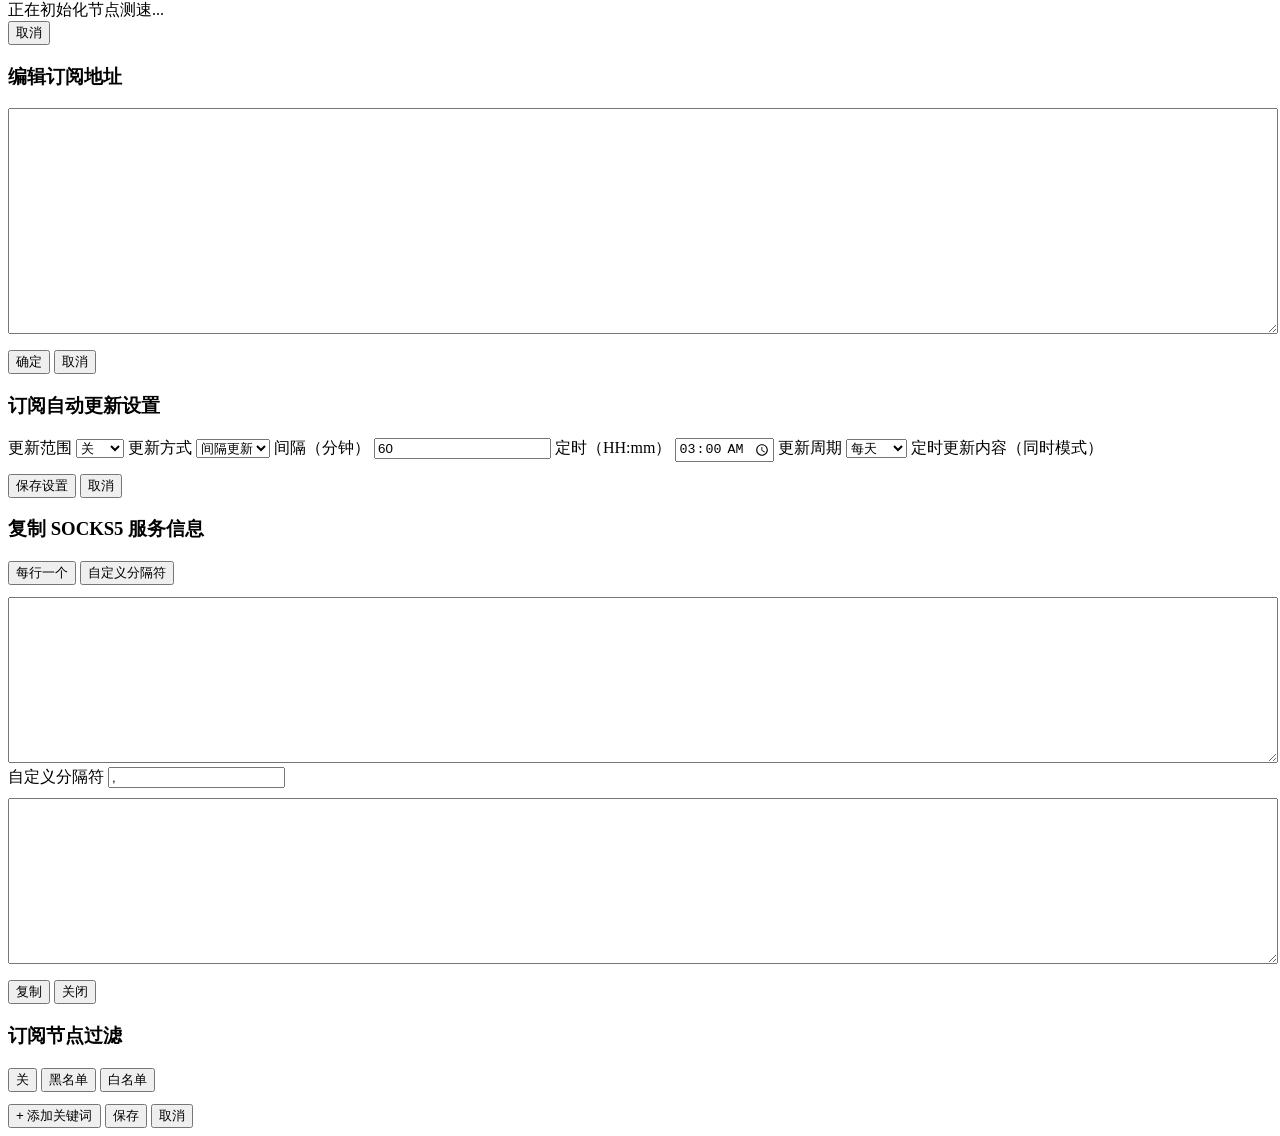
==== commit 550926e7: "增加 Web UI 登录页与登出按钮 - 后端：未鉴权的浏览器请求 (Accept: text/html) 自动重定向到 /login，API 请求保持 401 JSON - 新增 /api/auth" ====
--- a/internal/public/index.html
+++ b/internal/public/index.html
@@ -22,6 +22,9 @@
         <a href="#json" class="nav-item" data-nav="json">JSON 模式</a>
         <a href="#about" class="nav-item" data-nav="about">关于</a>
       </nav>
+      <div class="sidebar-footer">
+        <button id="sidebar-logout" type="button" class="nav-item is-hidden">登出</button>
+      </div>
     </aside>
 
     <main class="content">
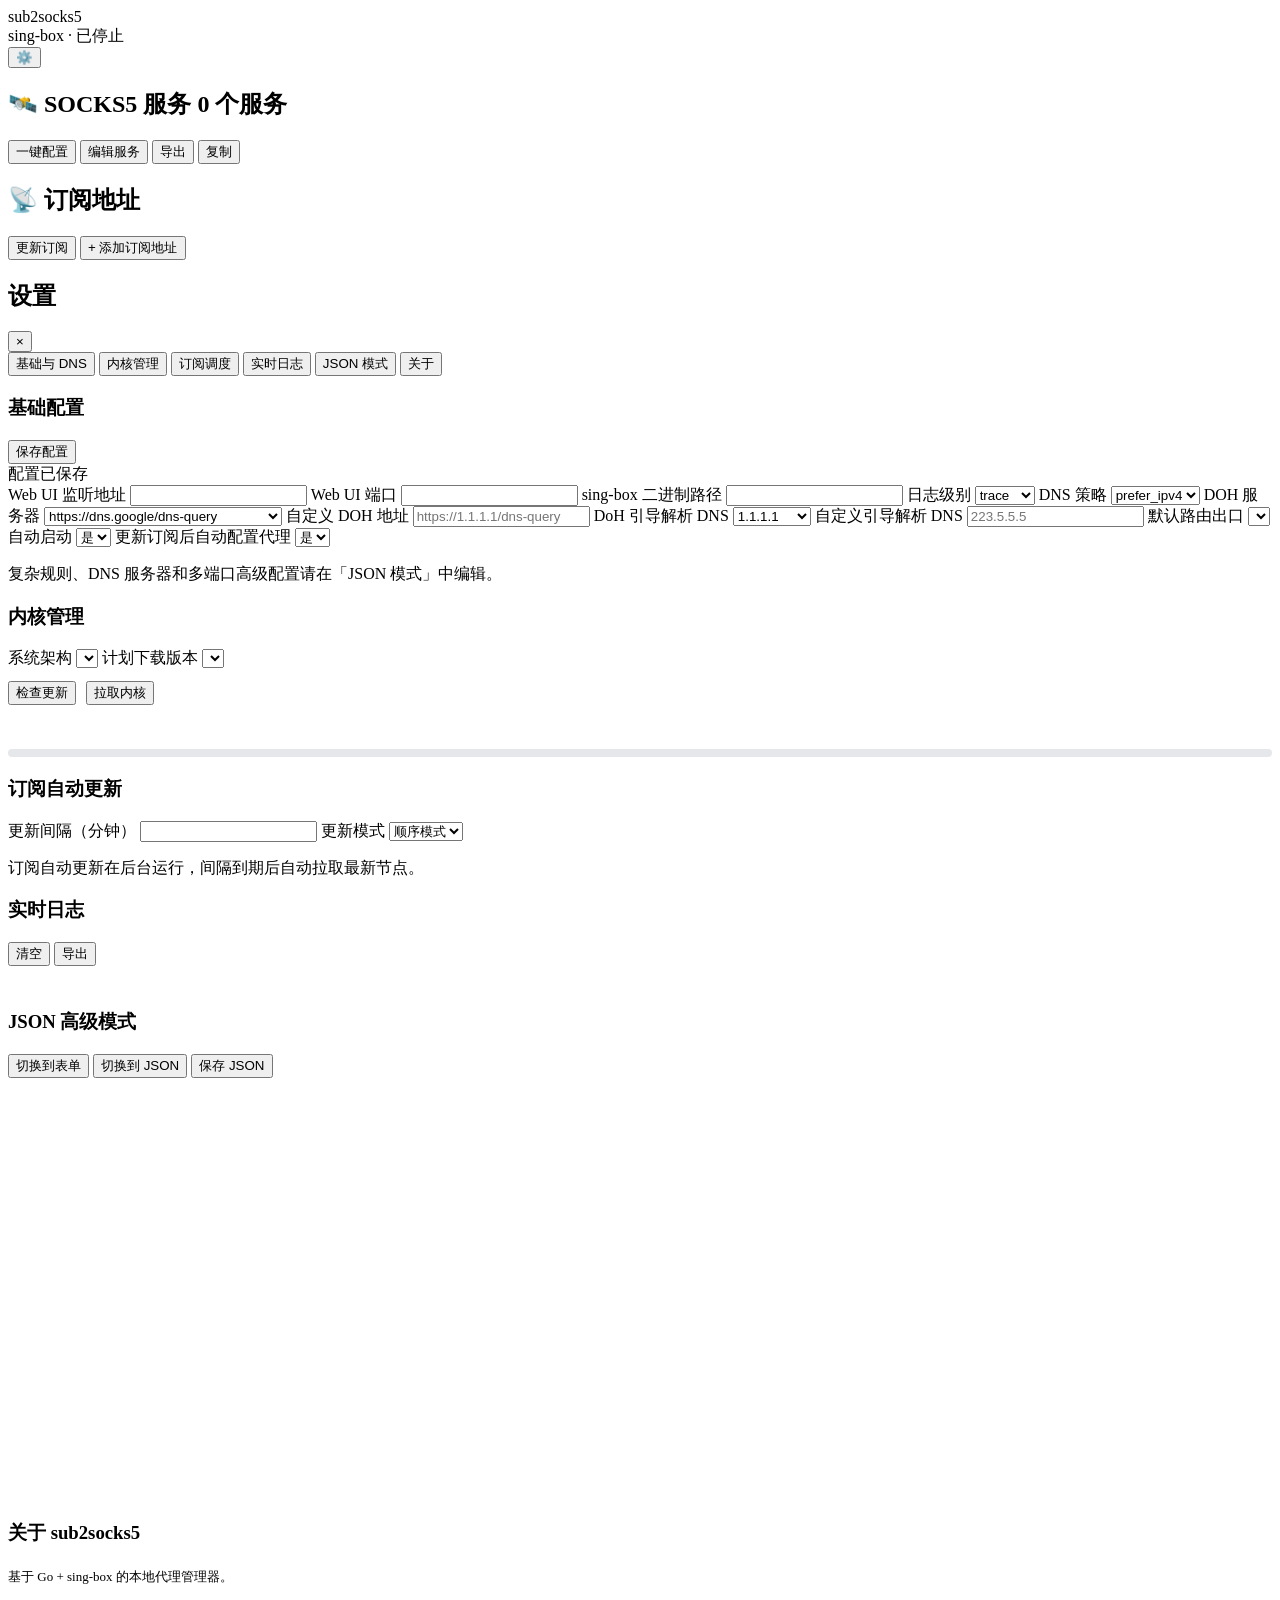
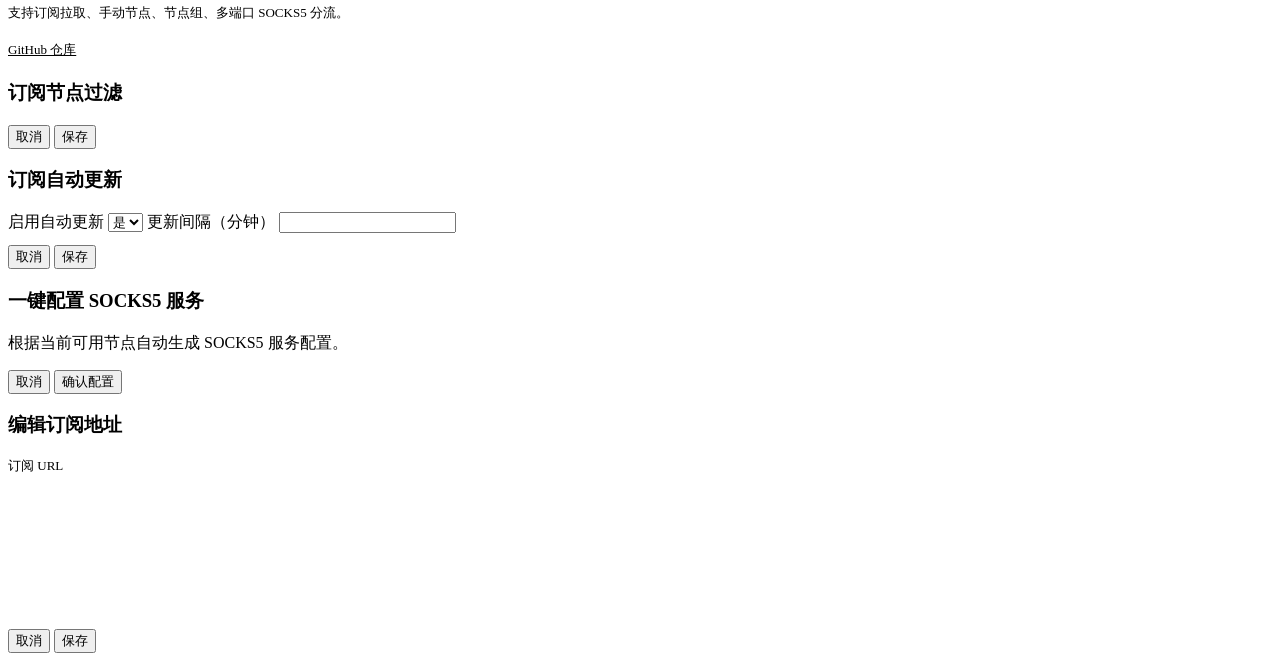
==== commit c654ae57: "UI 任务卡片化重设计（Phase B） 前端架构重构： - index.html 重写为「48px 顶栏 + 主区（SOCKS5/订阅两卡）+ 右侧抽屉（6 tab）」 - 顶栏：logo + 部署" ====
--- a/internal/public/index.html
+++ b/internal/public/index.html
@@ -9,411 +9,310 @@
 <body>
   <div id="toast-container" style="position:fixed;top:16px;left:50%;transform:translateX(-50%);z-index:9999;display:none;align-items:center;gap:8px;padding:12px 20px;border-radius:10px;background:#fff;box-shadow:0 4px 16px rgba(0,0,0,0.15);font-size:15px;font-weight:500;pointer-events:none"></div>
 
-  <div class="layout-shell">
-    <aside class="sidebar">
-      <div class="sidebar-logo">sub2socks5</div>
-      <nav class="sidebar-nav">
-        <a href="#home" class="nav-item is-active" data-nav="home">首页</a>
-        <a href="/nodes.html" class="nav-item">节点管理</a>
-        <a href="#dns" class="nav-item" data-nav="dns">基础与 DNS</a>
-        <a href="#kernel" class="nav-item" data-nav="kernel">内核管理</a>
-        <a href="#scheduler" class="nav-item" data-nav="scheduler">订阅调度</a>
-        <a href="#logs" class="nav-item" data-nav="logs">实时日志</a>
-        <a href="#json" class="nav-item" data-nav="json">JSON 模式</a>
-        <a href="#about" class="nav-item" data-nav="about">关于</a>
-      </nav>
-      <div class="sidebar-footer">
-        <button id="sidebar-logout" type="button" class="nav-item is-hidden">登出</button>
-      </div>
-    </aside>
-
-    <main class="content">
-      <header class="content-header">
-        <h1 id="page-title">首页</h1>
-        <div id="deployment-banner" class="deployment-banner is-hidden" role="status" aria-live="polite"></div>
-      </header>
-
-      <div class="content-body">
-
-        <section data-section="home" class="section is-active">
-          <section class="embedded-section">
-            <div class="section-heading">
-              <h2>运行状态</h2>
-              <div class="section-heading-actions">
-                <button id="start" type="button">启动 sing-box</button>
-                <button id="stop" type="button">停止 sing-box</button>
-              </div>
+  <!-- 顶栏（48px 高） -->
+  <header class="topbar">
+    <div class="topbar-logo">sub2socks5</div>
+    <div id="deployment-banner-inline" class="topbar-banner"></div>
+    <div id="runtime-badge" class="runtime-badge is-stopped" title="点击切换运行/停止">
+      <span class="runtime-badge-dot"></span>
+      <span id="runtime-badge-text">sing-box · 已停止</span>
+    </div>
+    <button id="topbar-settings" class="topbar-icon-btn" title="设置" aria-label="设置">⚙️</button>
+  </header>
+
+  <!-- 主内容区（只有 SOCKS5 + 订阅两张卡片） -->
+  <main class="main-content">
+    <!-- SOCKS5 服务卡 -->
+    <section class="task-card">
+      <div class="task-card-header">
+        <h2>🛰️ SOCKS5 服务 <span id="socks-count" class="count-badge">0 个服务</span></h2>
+        <div class="task-card-actions">
+          <button id="auto-configure-socks" type="button">一键配置</button>
+          <button id="edit-socks-service" type="button">编辑服务</button>
+          <button id="export-socks" type="button">导出</button>
+          <button id="copy-socks" type="button">复制</button>
+        </div>
+      </div>
+      <div id="socks-services" class="task-card-body"></div>
+    </section>
+
+    <!-- 订阅地址卡 -->
+    <section class="task-card">
+      <div class="task-card-header">
+        <h2>📡 订阅地址</h2>
+        <div class="task-card-actions">
+          <button id="refresh-sub" type="button">更新订阅</button>
+          <button id="add-subscription-url" type="button">+ 添加订阅地址</button>
+        </div>
+      </div>
+      <div id="subscription-urls" class="task-card-body"></div>
+    </section>
+  </main>
+
+  <!-- 抽屉（右侧 480px） -->
+  <div id="drawer-mask" class="drawer-mask"></div>
+  <aside id="drawer" class="drawer" role="dialog" aria-label="设置">
+    <div class="drawer-header">
+      <h2 id="drawer-title" class="drawer-title">设置</h2>
+      <button id="drawer-close" class="drawer-close" aria-label="关闭">×</button>
+    </div>
+    <nav class="drawer-tabs">
+      <button class="drawer-tab is-active" data-drawer-tab="dns">基础与 DNS</button>
+      <button class="drawer-tab" data-drawer-tab="kernel">内核管理</button>
+      <button class="drawer-tab" data-drawer-tab="scheduler">订阅调度</button>
+      <button class="drawer-tab" data-drawer-tab="logs">实时日志</button>
+      <button class="drawer-tab" data-drawer-tab="json">JSON 模式</button>
+      <button class="drawer-tab" data-drawer-tab="about">关于</button>
+    </nav>
+    <div class="drawer-body">
+      <!-- 基础与 DNS tab -->
+      <section data-drawer-section="dns" class="drawer-section is-active">
+        <div class="drawer-section-header">
+          <h3>基础配置</h3>
+          <div class="drawer-section-actions">
+            <button id="save-config" type="button">保存配置</button>
+            <div id="editor-status" class="editor-status is-saved">配置已保存</div>
+          </div>
+        </div>
+        <div id="form-view" class="config-view">
+          <div class="form-grid form-grid-basic">
+            <label>
+              <span>Web UI 监听地址</span>
+              <input id="field-app-host" type="text" />
+            </label>
+            <label>
+              <span>Web UI 端口</span>
+              <input id="field-app-port" type="number" min="1" step="1" />
+            </label>
+            <label>
+              <span>sing-box 二进制路径</span>
+              <input id="field-app-binary" type="text" />
+            </label>
+            <label>
+              <span>日志级别</span>
+              <select id="field-app-log-level">
+                <option value="trace">trace</option>
+                <option value="debug">debug</option>
+                <option value="info">info</option>
+                <option value="warn">warn</option>
+                <option value="error">error</option>
+                <option value="fatal">fatal</option>
+                <option value="panic">panic</option>
+              </select>
+            </label>
+            <label class="form-row-2">
+              <span>DNS 策略</span>
+              <select id="field-dns-strategy">
+                <option value="prefer_ipv4">prefer_ipv4</option>
+                <option value="prefer_ipv6">prefer_ipv6</option>
+                <option value="ipv4_only">ipv4_only</option>
+                <option value="ipv6_only">ipv6_only</option>
+              </select>
+            </label>
+            <label class="form-row-2">
+              <span>DOH 服务器</span>
+              <select id="field-dns-remote-preset">
+                <option value="google">https://dns.google/dns-query</option>
+                <option value="cloudflare">https://cloudflare-dns.com/dns-query</option>
+                <option value="custom">自定义</option>
+              </select>
+            </label>
+            <label id="field-dns-remote-url-wrap" class="form-row-custom">
+              <span>自定义 DOH 地址</span>
+              <input id="field-dns-remote-url" type="text" placeholder="https://1.1.1.1/dns-query" />
+            </label>
+            <label class="form-row-2">
+              <span>DoH 引导解析 DNS</span>
+              <select id="field-dns-bootstrap-preset">
+                <option value="1.1.1.1">1.1.1.1</option>
+                <option value="8.8.8.8">8.8.8.8</option>
+                <option value="223.5.5.5">223.5.5.5</option>
+                <option value="custom">自定义</option>
+              </select>
+            </label>
+            <label id="field-dns-bootstrap-wrap" class="form-row-custom is-hidden">
+              <span>自定义引导解析 DNS</span>
+              <input id="field-dns-bootstrap" type="text" placeholder="223.5.5.5" />
+            </label>
+            <label class="form-row-3">
+              <span>默认路由出口</span>
+              <select id="field-route-final"></select>
+            </label>
+            <label class="form-row-3">
+              <span>自动启动</span>
+              <select id="field-app-auto-start">
+                <option value="true">是</option>
+                <option value="false">否</option>
+              </select>
+            </label>
+            <label class="form-row-3">
+              <span>更新订阅后自动配置代理</span>
+              <select id="field-app-auto-configure-subscription">
+                <option value="true">是</option>
+                <option value="false">否</option>
+              </select>
+            </label>
+          </div>
+          <p class="form-note">复杂规则、DNS 服务器和多端口高级配置请在「JSON 模式」中编辑。</p>
+        </div>
+      </section>
+
+      <!-- 内核管理 tab -->
+      <section data-drawer-section="kernel" class="drawer-section">
+        <div class="drawer-section-header">
+          <h3>内核管理</h3>
+        </div>
+        <div id="kernel-view">
+          <div class="form-grid form-grid-basic">
+            <label class="form-row-3">
+              <span>系统架构</span>
+              <select id="kernel-arch-select"></select>
+            </label>
+            <label class="form-row-3">
+              <span>计划下载版本</span>
+              <select id="kernel-version-select"></select>
+            </label>
+          </div>
+          <div style="margin-top:12px;display:flex;gap:10px">
+            <button id="kernel-check-update" type="button">检查更新</button>
+            <button id="kernel-download" type="button">拉取内核</button>
+          </div>
+          <div id="kernel-status" style="margin-top:12px;padding:10px;background:var(--inner-card-bg);border-radius:6px;font-size:13px"></div>
+          <div id="download-progress" class="is-hidden" style="margin-top:12px">
+            <div style="font-size:13px;margin-bottom:6px" id="download-status"></div>
+            <div style="background:#e5e7eb;border-radius:999px;height:8px;overflow:hidden">
+              <div id="download-bar" style="background:var(--accent);height:100%;width:0%;transition:width 0.3s"></div>
             </div>
-            <div id="status-bar" class="status-bar is-idle">准备就绪</div>
-          </section>
-
-          <section class="embedded-section">
-            <div class="section-heading socks-services-heading">
-              <h2>SOCKS5 服务 <span id="socks-count" class="editor-status" style="font-size:13px;font-weight:400">0 个服务</span></h2>
-              <div class="section-heading-actions">
-                <button id="auto-configure-socks" type="button">一键配置</button>
-                <button id="edit-socks-service" type="button">编辑服务</button>
-                <button id="export-socks" type="button">导出</button>
-                <button id="copy-socks" type="button">复制</button>
-              </div>
-            </div>
-            <div id="socks-services" class="timeline"></div>
-          </section>
-
-          <section class="embedded-section">
-            <div class="section-heading socks-services-heading">
-              <h2>订阅地址</h2>
-              <div class="section-heading-actions">
-                <button id="refresh-sub" type="button">更新订阅</button>
-                <button id="add-subscription-url" type="button">+ 添加订阅地址</button>
-              </div>
-            </div>
-            <div id="subscription-urls" class="timeline"></div>
-          </section>
-        </section>
-
-        <section data-section="dns" class="section">
-          <section class="embedded-section">
-            <div class="section-heading">
-              <h2>基础配置</h2>
-              <div class="section-heading-actions">
-                <button id="save-config" type="button">保存配置</button>
-                <div id="editor-status" class="editor-status is-saved">配置已保存</div>
-              </div>
-            </div>
-
-            <div id="form-view" class="config-view">
-              <div class="form-grid form-grid-basic">
-                <label>
-                  <span>Web UI 监听地址</span>
-                  <input id="field-app-host" type="text" />
-                </label>
-                <label>
-                  <span>Web UI 端口</span>
-                  <input id="field-app-port" type="number" min="1" step="1" />
-                </label>
-                <label>
-                  <span>sing-box 二进制路径</span>
-                  <input id="field-app-binary" type="text" />
-                </label>
-                <label>
-                  <span>日志级别</span>
-                  <select id="field-app-log-level">
-                    <option value="trace">trace</option>
-                    <option value="debug">debug</option>
-                    <option value="info">info</option>
-                    <option value="warn">warn</option>
-                    <option value="error">error</option>
-                    <option value="fatal">fatal</option>
-                    <option value="panic">panic</option>
-                  </select>
-                </label>
-                <label class="form-row-2">
-                  <span>DNS 策略</span>
-                  <select id="field-dns-strategy">
-                    <option value="prefer_ipv4">prefer_ipv4</option>
-                    <option value="prefer_ipv6">prefer_ipv6</option>
-                    <option value="ipv4_only">ipv4_only</option>
-                    <option value="ipv6_only">ipv6_only</option>
-                  </select>
-                </label>
-                <label class="form-row-2">
-                  <span>DOH 服务器</span>
-                  <select id="field-dns-remote-preset">
-                    <option value="google">https://dns.google/dns-query</option>
-                    <option value="cloudflare">https://cloudflare-dns.com/dns-query</option>
-                    <option value="custom">自定义</option>
-                  </select>
-                </label>
-                <label id="field-dns-remote-url-wrap" class="form-row-custom">
-                  <span>自定义 DOH 地址</span>
-                  <input id="field-dns-remote-url" type="text" placeholder="https://1.1.1.1/dns-query" />
-                </label>
-                <label class="form-row-2">
-                  <span>DoH 引导解析 DNS</span>
-                  <select id="field-dns-bootstrap-preset">
-                    <option value="1.1.1.1">1.1.1.1</option>
-                    <option value="8.8.8.8">8.8.8.8</option>
-                    <option value="223.5.5.5">223.5.5.5</option>
-                    <option value="custom">自定义</option>
-                  </select>
-                </label>
-                <label id="field-dns-bootstrap-wrap" class="form-row-custom is-hidden">
-                  <span>自定义引导解析 DNS</span>
-                  <input id="field-dns-bootstrap" type="text" placeholder="223.5.5.5" />
-                </label>
-                <label class="form-row-3">
-                  <span>默认路由出口</span>
-                  <select id="field-route-final"></select>
-                </label>
-                <label class="form-row-3">
-                  <span>自动启动</span>
-                  <select id="field-app-auto-start">
-                    <option value="true">是</option>
-                    <option value="false">否</option>
-                  </select>
-                </label>
-                <label class="form-row-3">
-                  <span>更新订阅后自动配置代理</span>
-                  <select id="field-app-auto-configure-subscription">
-                    <option value="true">是</option>
-                    <option value="false">否</option>
-                  </select>
-                </label>
-              </div>
-              <p class="form-note">复杂规则、DNS 服务器和多端口高级配置请在「JSON 模式」中编辑。</p>
-            </div>
-          </section>
-        </section>
-
-        <section data-section="kernel" class="section">
-          <section class="embedded-section">
-            <div class="section-heading">
-              <h2>内核管理</h2>
-              <div class="section-heading-actions">
-                <button id="kernel-architecture-detect" type="button">检测当前架构</button>
-                <button id="kernel-check" type="button">检查内核版本</button>
-                <button id="kernel-check-updates" type="button">检查版本更新</button>
-              </div>
-            </div>
-            <div class="kernel-control-row">
-              <div class="kernel-pickers">
-                <select id="kernel-arch-select">
-                  <option value="windows-amd64">windows-amd64</option>
-                  <option value="windows-arm64">windows-arm64</option>
-                  <option value="linux-amd64">linux-amd64</option>
-                  <option value="linux-arm64">linux-arm64</option>
-                  <option value="darwin-amd64">darwin-amd64</option>
-                  <option value="darwin-arm64">darwin-arm64</option>
-                </select>
-                <select id="kernel-version-select"></select>
-              </div>
-              <div class="actions actions-inline">
-                <button id="kernel-select-version" type="button">设为计划版本</button>
-                <button id="kernel-download" type="button">拉取 sing-box 内核</button>
-              </div>
-            </div>
-          </section>
-          <div class="info-grid" style="margin-top:16px">
-            <section class="embedded-section">
-              <div class="section-heading">
-                <h3>架构信息</h3>
-                <div class="view-switch">
-                  <button id="switch-architecture-form" class="switch-button is-active" type="button">表单</button>
-                  <button id="switch-architecture-json" class="switch-button" type="button">JSON</button>
-                </div>
-              </div>
-              <div id="architecture-form-view" class="info-view">
-                <div id="architecture-form" class="kv-grid"></div>
-              </div>
-              <div id="architecture-json-view" class="info-view is-hidden">
-                <pre id="architecture"></pre>
-              </div>
-            </section>
-            <section class="embedded-section">
-              <div class="section-heading">
-                <h3>内核状态 <span id="kernel-status-badge" class="editor-status">未下载</span></h3>
-                <div class="view-switch">
-                  <button id="switch-kernel-form" class="switch-button is-active" type="button">表单</button>
-                  <button id="switch-kernel-json" class="switch-button" type="button">JSON</button>
-                </div>
-              </div>
-              <div id="kernel-form-view" class="info-view">
-                <div id="kernel-form" class="kv-grid"></div>
-              </div>
-              <div id="kernel-json-view" class="info-view is-hidden">
-                <pre id="kernel"></pre>
-              </div>
-            </section>
-          </div>
-        </section>
-
-        <section data-section="scheduler" class="section">
-          <section class="embedded-section">
-            <div class="section-heading">
-              <h2>订阅调度</h2>
-              <div class="section-heading-actions">
-                <button id="open-sub-auto-update" type="button">自动更新设置</button>
-                <button id="manage-nodes" type="button">前往节点管理</button>
-              </div>
-            </div>
-            <div id="subscription-form-view" class="info-view">
-              <div id="subscription-form" class="kv-grid"></div>
-            </div>
-            <div id="subscription-json-view" class="info-view is-hidden">
-              <pre id="nodes"></pre>
-            </div>
-            <div class="view-switch" style="margin-top:12px">
-              <button id="switch-subscription-form" class="switch-button is-active" type="button">表单</button>
-              <button id="switch-subscription-json" class="switch-button" type="button">JSON</button>
-            </div>
-          </section>
-        </section>
-
-        <section data-section="logs" class="section">
-          <section class="embedded-section">
-            <div class="section-heading">
-              <h2>实时日志</h2>
-              <div class="view-switch">
-                <button id="switch-logs-form" class="switch-button is-active" type="button">表单</button>
-                <button id="switch-logs-json" class="switch-button" type="button">JSON</button>
-              </div>
-            </div>
-            <div id="logs-form-view" class="info-view">
-              <div id="logs-form" class="timeline"></div>
-            </div>
-            <div id="logs-json-view" class="info-view is-hidden">
-              <pre id="logs"></pre>
-            </div>
-          </section>
-        </section>
-
-        <section data-section="json" class="section">
-          <section class="embedded-section">
-            <div class="section-heading">
-              <h2>JSON 模式</h2>
-              <div class="section-heading-actions">
-                <button id="save-json-config" type="button">保存配置</button>
-              </div>
-            </div>
-            <p class="form-note" style="margin:0 0 12px">直接编辑完整业务配置。保存后自动生成 sing-box.json，运行中自动重启应用。</p>
-            <div id="json-view" class="config-view">
-              <textarea id="config-editor" spellcheck="false"></textarea>
-            </div>
-          </section>
-        </section>
-
-        <section data-section="about" class="section">
-          <section class="embedded-section">
-            <div class="section-heading">
-              <h2>关于 sub2socks5</h2>
-            </div>
-            <p style="color:var(--text-muted); line-height: 1.6;">
-              基于 Go + sing-box 的本地代理管理器，把订阅、手动节点和节点组组织成可视化、可多端口分流的 SOCKS5 服务。<br/>
-              支持 Docker 容器化部署、Web UI Bearer Token 鉴权、自动订阅更新、节点测速与一键配置。
-            </p>
-          </section>
-        </section>
-
-        <!-- 兼容性占位：保留旧 ID 供 app.js 监听器引用，不参与显示 -->
-        <div style="display:none">
-          <button id="switch-form" class="switch-button" type="button"></button>
-          <button id="switch-json" class="switch-button" type="button"></button>
-        </div>
-      </div>
-    </main>
-  </div>
-
-  <div id="socks-config-overlay" class="overlay is-hidden" aria-hidden="true">
-    <div class="overlay-card">
-      <h3>正在一键配置 SOCKS5 服务</h3>
-      <div id="socks-config-step" class="overlay-step">准备中...</div>
-      <div id="socks-config-progress" class="overlay-progress">0 / 0</div>
-      <div id="socks-config-detail" class="overlay-detail">正在初始化节点测速...</div>
-      <div class="overlay-actions">
-        <button id="cancel-socks-config" type="button" class="danger-icon-button">取消</button>
-      </div>
-    </div>
-  </div>
-
-  <div id="sub-url-zoom-overlay" class="overlay is-hidden" aria-hidden="true">
-    <div class="overlay-card">
-      <h3>编辑订阅地址</h3>
-      <textarea id="sub-url-zoom-input" spellcheck="false" style="width:100%;min-height:220px;"></textarea>
-      <div class="overlay-actions" style="margin-top:12px;gap:10px;">
-        <button id="save-sub-url-zoom" type="button">确定</button>
-        <button id="cancel-sub-url-zoom" type="button" class="danger-icon-button">取消</button>
-      </div>
-    </div>
-  </div>
-
-  <div id="sub-auto-update-overlay" class="overlay is-hidden" aria-hidden="true">
-    <div class="overlay-card">
-      <h3>订阅自动更新设置</h3>
-      <div class="form-grid">
-        <label id="sub-auto-scope-wrap">
-          <span>更新范围</span>
-          <select id="sub-auto-scope">
-            <option value="off">关</option>
-            <option value="simultaneous">同时</option>
-            <option value="independent">独立</option>
-          </select>
-        </label>
-        <label id="sub-auto-mode-wrap">
-          <span>更新方式</span>
-          <select id="sub-auto-mode">
-            <option value="interval">间隔更新</option>
-            <option value="schedule">定时更新</option>
-          </select>
-        </label>
-        <label id="sub-auto-interval-wrap">
-          <span>间隔（分钟）</span>
-          <input id="sub-auto-interval" type="number" min="1" step="1" value="60" />
-        </label>
-        <label id="sub-auto-time-wrap" class="is-hidden">
-          <span>定时（HH:mm）</span>
-          <input id="sub-auto-time" type="time" value="03:00" />
-        </label>
-        <label id="sub-auto-day-wrap" class="is-hidden">
-          <span>更新周期</span>
-          <select id="sub-auto-day-mode">
-            <option value="daily">每天</option>
-            <option value="every3days">每三天</option>
-            <option value="weekly">每周</option>
-          </select>
-        </label>
-        <label id="sub-auto-targets-wrap" class="is-hidden" style="grid-column:1 / -1;">
-          <span>定时更新内容（同时模式）</span>
-          <div id="sub-auto-targets" class="timeline"></div>
-        </label>
-      </div>
-      <div class="overlay-actions" style="margin-top:12px;gap:10px;">
-        <button id="save-sub-auto-update" type="button">保存设置</button>
-        <button id="cancel-sub-auto-update" type="button" class="danger-icon-button">取消</button>
-      </div>
-    </div>
-  </div>
-
-  <div id="copy-socks-overlay" class="overlay is-hidden" aria-hidden="true">
-    <div class="overlay-card">
-      <h3>复制 SOCKS5 服务信息</h3>
-      <div class="tab-bar" style="margin-bottom:12px;">
-        <button id="copy-socks-tab-lines" type="button" class="tab-button is-active">每行一个</button>
-        <button id="copy-socks-tab-custom" type="button" class="tab-button">自定义分隔符</button>
-      </div>
-      <div id="copy-socks-lines-panel" class="tab-panel is-active">
-        <textarea id="copy-socks-lines-preview" readonly spellcheck="false" style="width:100%;min-height:160px;"></textarea>
-      </div>
-      <div id="copy-socks-custom-panel" class="tab-panel is-hidden">
-        <label>
-          <span>自定义分隔符</span>
-          <input id="copy-socks-custom-separator" type="text" value="," />
-        </label>
-        <textarea id="copy-socks-custom-preview" readonly spellcheck="false" style="width:100%;min-height:160px;margin-top:10px;"></textarea>
-      </div>
-      <div class="overlay-actions" style="margin-top:12px;gap:10px;">
-        <button id="copy-socks-confirm" type="button">复制</button>
-        <button id="copy-socks-cancel" type="button" class="danger-icon-button">关闭</button>
-      </div>
-    </div>
-  </div>
-
+          </div>
+        </div>
+      </section>
+
+      <!-- 订阅调度 tab -->
+      <section data-drawer-section="scheduler" class="drawer-section">
+        <div class="drawer-section-header">
+          <h3>订阅自动更新</h3>
+        </div>
+        <div id="scheduler-view">
+          <div class="form-grid form-grid-basic">
+            <label class="form-row-2">
+              <span>更新间隔（分钟）</span>
+              <input id="field-sub-refresh-interval" type="number" min="1" step="1" />
+            </label>
+            <label class="form-row-2">
+              <span>更新模式</span>
+              <select id="field-sub-refresh-mode">
+                <option value="sequential">顺序模式</option>
+                <option value="concurrent">同时模式</option>
+              </select>
+            </label>
+          </div>
+          <p class="form-note">订阅自动更新在后台运行，间隔到期后自动拉取最新节点。</p>
+        </div>
+      </section>
+
+      <!-- 实时日志 tab -->
+      <section data-drawer-section="logs" class="drawer-section">
+        <div class="drawer-section-header">
+          <h3>实时日志</h3>
+          <div class="drawer-section-actions">
+            <button id="clear-logs" type="button">清空</button>
+            <button id="export-logs" type="button">导出</button>
+          </div>
+        </div>
+        <div id="runtime-logs" style="background:var(--inner-card-bg);padding:12px;border-radius:6px;font-family:ui-monospace,monospace;font-size:11px;line-height:1.6;max-height:400px;overflow-y:auto;white-space:pre-wrap"></div>
+      </section>
+
+      <!-- JSON 模式 tab -->
+      <section data-drawer-section="json" class="drawer-section">
+        <div class="drawer-section-header">
+          <h3>JSON 高级模式</h3>
+          <div class="drawer-section-actions">
+            <button id="switch-form" type="button">切换到表单</button>
+            <button id="switch-json" type="button" class="is-hidden">切换到 JSON</button>
+            <button id="save-json-config" type="button">保存 JSON</button>
+          </div>
+        </div>
+        <div id="json-view" class="config-view">
+          <textarea id="json-editor" style="width:100%;height:400px;font-family:ui-monospace,monospace;font-size:12px;padding:10px;border:1px solid var(--input-border);border-radius:6px"></textarea>
+        </div>
+      </section>
+
+      <!-- 关于 tab -->
+      <section data-drawer-section="about" class="drawer-section">
+        <div class="drawer-section-header">
+          <h3>关于 sub2socks5</h3>
+        </div>
+        <div style="font-size:13px;line-height:1.8;color:var(--text-muted)">
+          <p>基于 Go + sing-box 的本地代理管理器。</p>
+          <p>支持订阅拉取、手动节点、节点组、多端口 SOCKS5 分流。</p>
+          <p style="margin-top:12px"><a href="https://github.com/linbmv/sub2socks5" target="_blank" style="color:var(--accent-strong)">GitHub 仓库</a></p>
+        </div>
+      </section>
+    </div>
+  </aside>
+
+  <!-- 保留所有弹层（订阅过滤、自动更新、SOCKS5 配置等） -->
   <div id="sub-filter-overlay" class="overlay is-hidden" aria-hidden="true">
     <div class="overlay-card">
       <h3>订阅节点过滤</h3>
-      <div class="tab-bar" style="margin-bottom:12px;">
-        <button id="sub-filter-tab-off" type="button" class="tab-button is-active">关</button>
-        <button id="sub-filter-tab-black" type="button" class="tab-button">黑名单</button>
-        <button id="sub-filter-tab-white" type="button" class="tab-button">白名单</button>
-      </div>
-      <div id="sub-filter-inputs" class="timeline"></div>
-      <div class="overlay-actions" style="margin-top:12px;gap:10px;">
-        <button id="sub-filter-add" type="button">+ 添加关键词</button>
+      <p class="form-note" id="sub-filter-target" style="margin:0 0 12px"></p>
+      <div id="sub-filter-list"></div>
+      <div class="overlay-actions" style="margin-top:12px">
+        <button id="sub-filter-cancel" type="button">取消</button>
         <button id="sub-filter-save" type="button">保存</button>
-        <button id="sub-filter-cancel" type="button" class="danger-icon-button">取消</button>
       </div>
     </div>
   </div>
+
+  <div id="sub-auto-update-overlay" class="overlay is-hidden" aria-hidden="true">
+    <div class="overlay-card">
+      <h3>订阅自动更新</h3>
+      <p class="form-note" id="sub-auto-update-target" style="margin:0 0 12px"></p>
+      <div class="form-grid form-grid-basic">
+        <label class="form-row-2">
+          <span>启用自动更新</span>
+          <select id="sub-auto-update-enabled">
+            <option value="true">是</option>
+            <option value="false">否</option>
+          </select>
+        </label>
+        <label class="form-row-2">
+          <span>更新间隔（分钟）</span>
+          <input id="sub-auto-update-interval" type="number" min="1" step="1" />
+        </label>
+      </div>
+      <div class="overlay-actions" style="margin-top:12px">
+        <button id="sub-auto-update-cancel" type="button">取消</button>
+        <button id="sub-auto-update-save" type="button">保存</button>
+      </div>
+    </div>
+  </div>
+
+  <div id="socks-config-overlay" class="overlay is-hidden" aria-hidden="true">
+    <div class="overlay-card">
+      <h3>一键配置 SOCKS5 服务</h3>
+      <p class="form-note">根据当前可用节点自动生成 SOCKS5 服务配置。</p>
+      <div class="overlay-actions" style="margin-top:12px">
+        <button id="socks-config-cancel" type="button">取消</button>
+        <button id="socks-config-confirm" type="button">确认配置</button>
+      </div>
+    </div>
+  </div>
+
+  <div id="subscription-zoom-overlay" class="overlay is-hidden" aria-hidden="true">
+    <div class="overlay-card">
+      <h3>编辑订阅地址</h3>
+      <label style="display:block;margin-bottom:10px">
+        <span style="display:block;margin-bottom:4px;color:var(--text-muted);font-size:13px;">订阅 URL</span>
+        <textarea id="subscription-zoom-textarea" style="width:100%;height:120px;font-family:ui-monospace,monospace;font-size:12px;padding:8px;border:1px solid var(--input-border);border-radius:6px"></textarea>
+      </label>
+      <div class="overlay-actions">
+        <button id="subscription-zoom-cancel" type="button">取消</button>
+        <button id="subscription-zoom-save" type="button">保存</button>
+      </div>
+    </div>
+  </div>
+
   <script type="module" src="/app.js"></script>
 </body>
 </html>
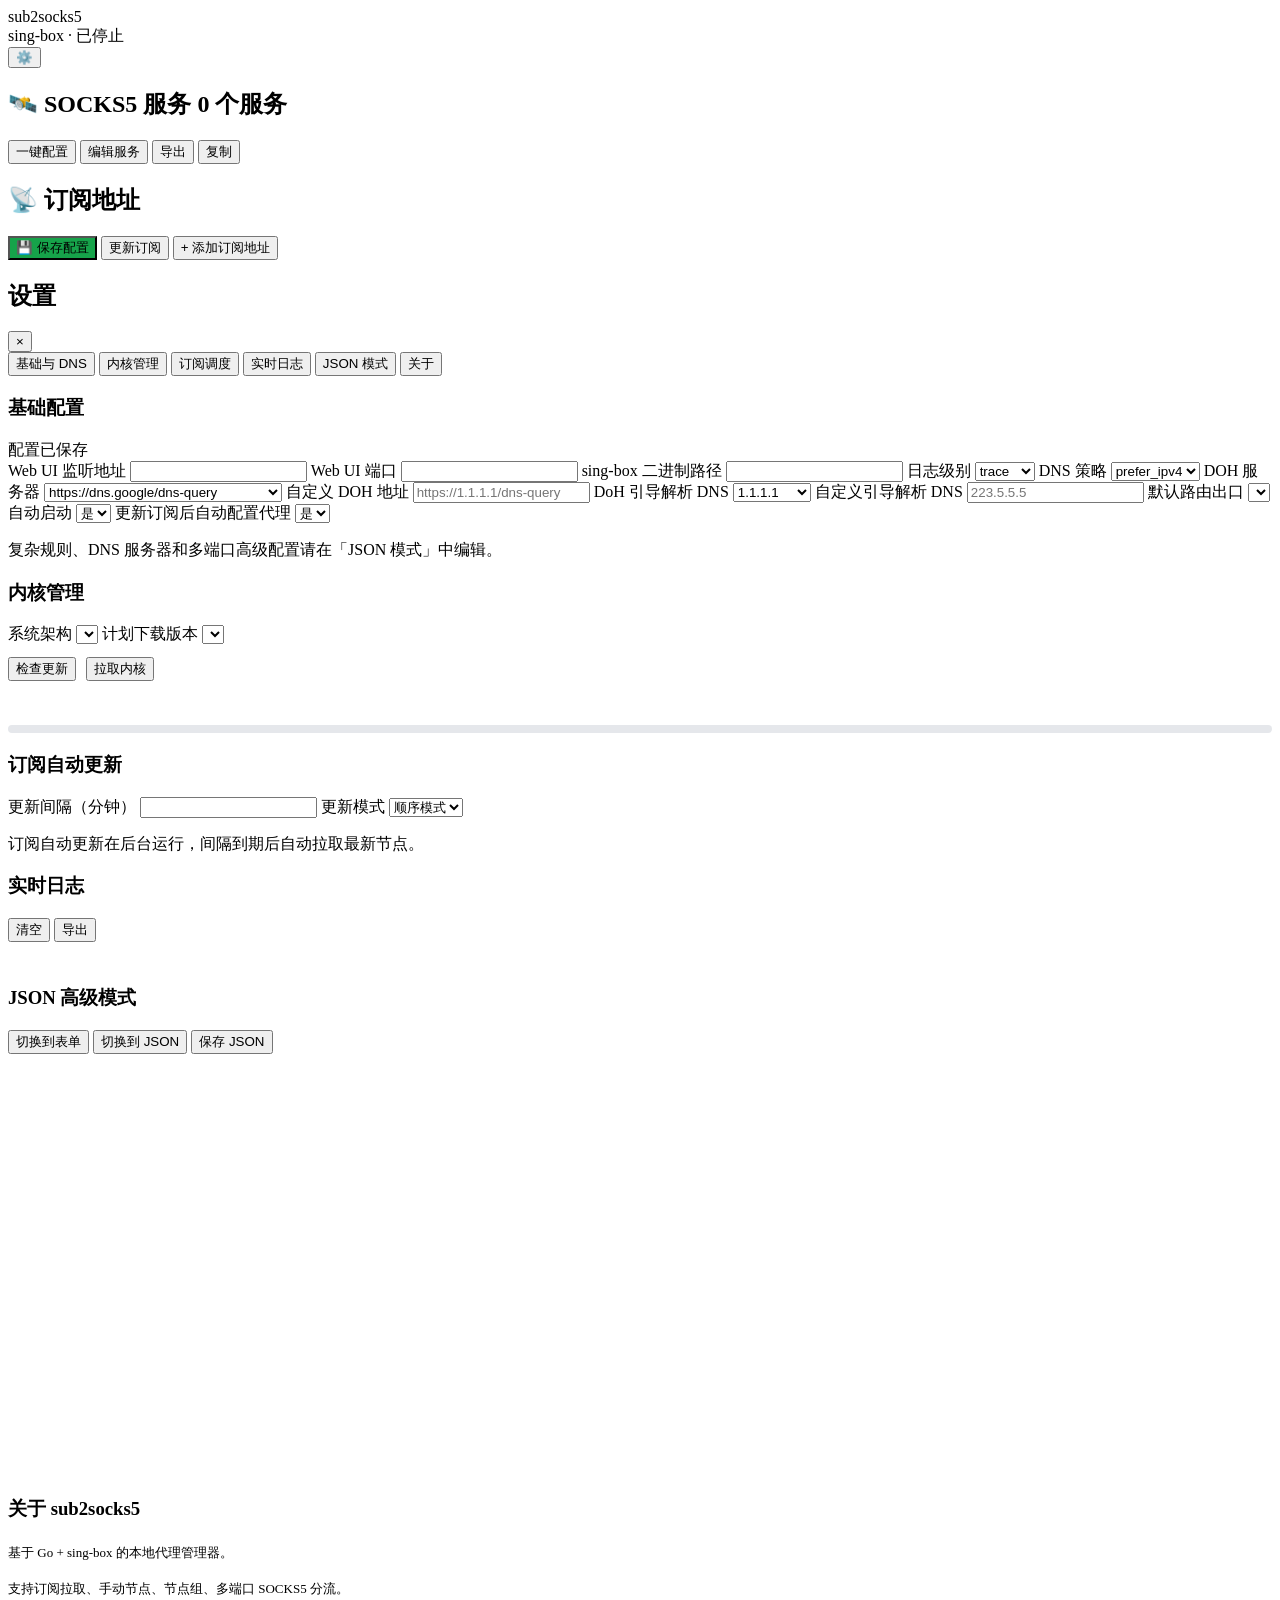
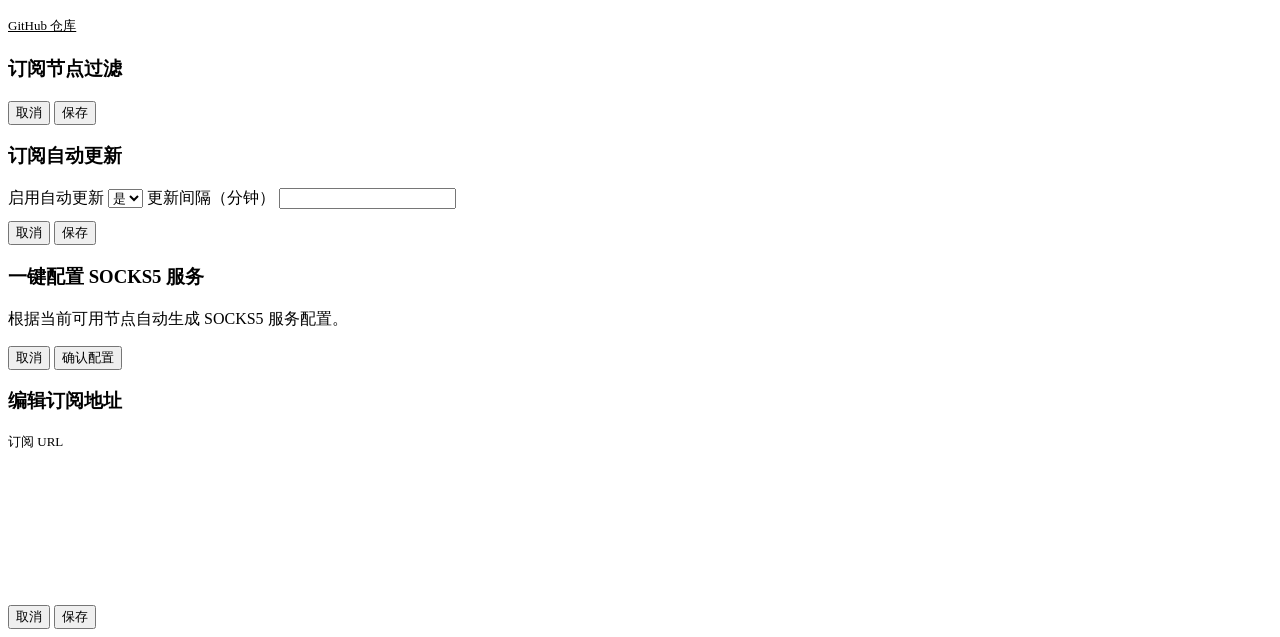
==== commit d9511260: "fix(frontend): 「保存配置」按钮从抽屉搬到主页面 + setStatus null 守护 两个症状根因:  1. setStatus 在 statusBar 元素为 null 时直接 ." ====
--- a/internal/public/index.html
+++ b/internal/public/index.html
@@ -4,6 +4,7 @@
   <meta charset="UTF-8" />
   <meta name="viewport" content="width=device-width, initial-scale=1.0" />
   <title>sub2socks5</title>
+  <link rel="icon" type="image/svg+xml" href="data:image/svg+xml,%3Csvg xmlns='http://www.w3.org/2000/svg' viewBox='0 0 64 64'%3E%3Crect width='64' height='64' rx='12' fill='%234f46e5'/%3E%3Ctext x='32' y='44' font-size='36' font-family='monospace' font-weight='700' text-anchor='middle' fill='white'%3ES5%3C/text%3E%3C/svg%3E" />
   <link rel="stylesheet" href="/style.css" />
 </head>
 <body>
@@ -12,7 +13,6 @@
   <!-- 顶栏（48px 高） -->
   <header class="topbar">
     <div class="topbar-logo">sub2socks5</div>
-    <div id="deployment-banner-inline" class="topbar-banner"></div>
     <div id="runtime-badge" class="runtime-badge is-stopped" title="点击切换运行/停止">
       <span class="runtime-badge-dot"></span>
       <span id="runtime-badge-text">sing-box · 已停止</span>
@@ -41,6 +41,7 @@
       <div class="task-card-header">
         <h2>📡 订阅地址</h2>
         <div class="task-card-actions">
+          <button id="save-config" type="button" style="background:#16a34a">💾 保存配置</button>
           <button id="refresh-sub" type="button">更新订阅</button>
           <button id="add-subscription-url" type="button">+ 添加订阅地址</button>
         </div>
@@ -69,10 +70,7 @@
       <section data-drawer-section="dns" class="drawer-section is-active">
         <div class="drawer-section-header">
           <h3>基础配置</h3>
-          <div class="drawer-section-actions">
-            <button id="save-config" type="button">保存配置</button>
-            <div id="editor-status" class="editor-status is-saved">配置已保存</div>
-          </div>
+          <div id="editor-status" class="editor-status is-saved">配置已保存</div>
         </div>
         <div id="form-view" class="config-view">
           <div class="form-grid form-grid-basic">
